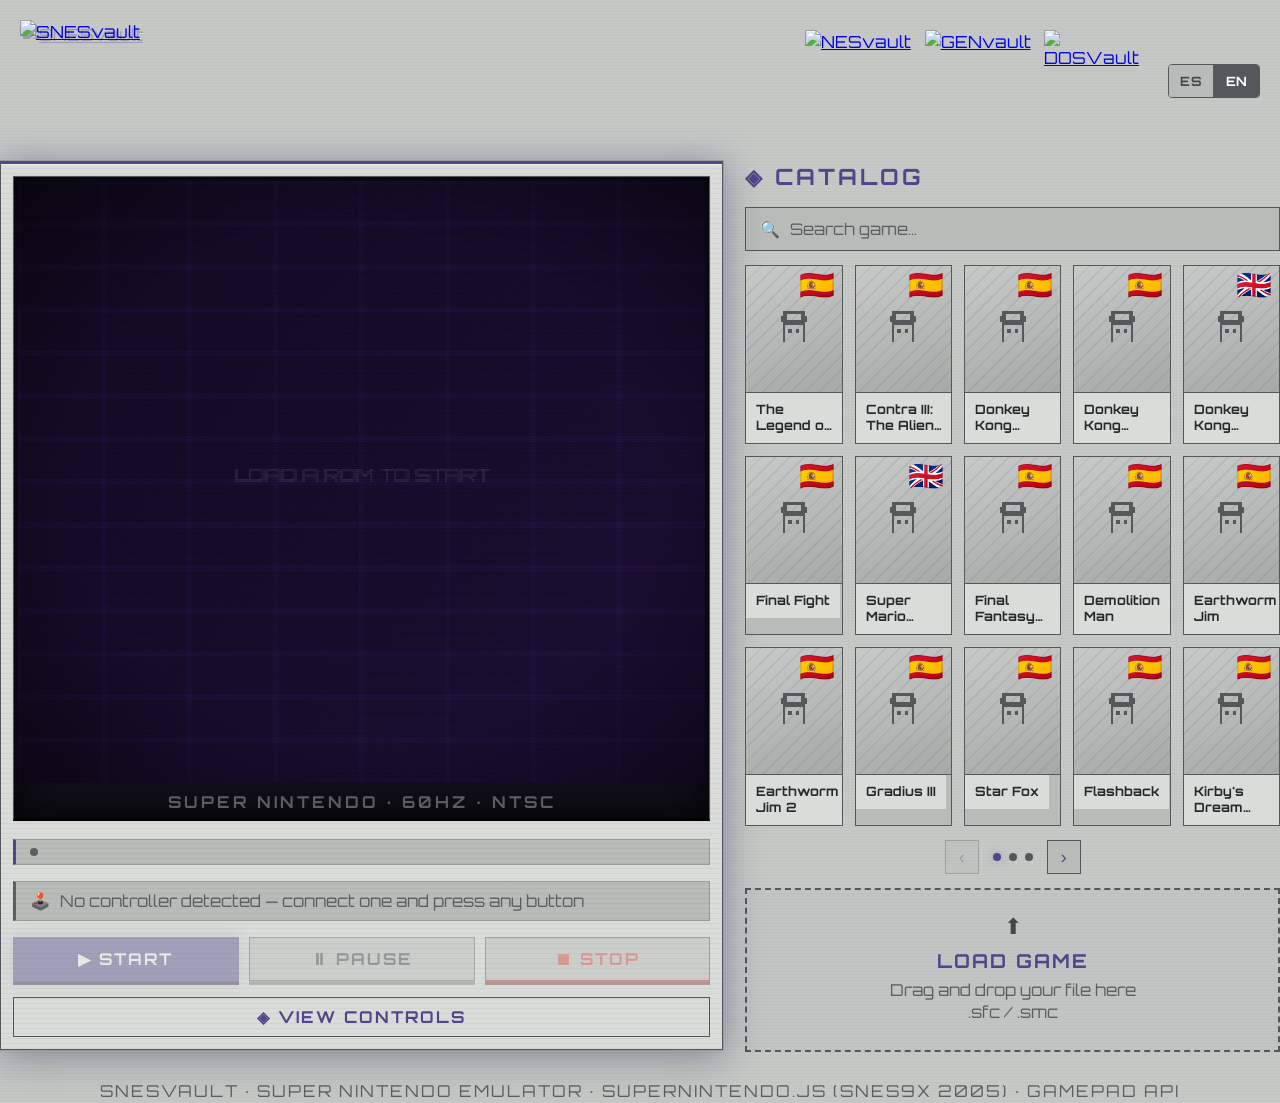
==== index.html @ a61ad05c "Update comment for ROMs column in index.html" ====
<!DOCTYPE html>
<html lang="es">

<head>
  <meta charset="UTF-8">
  <meta name="viewport" content="width=device-width, initial-scale=1.0">
  <title>SNESvault — Super Nintendo</title>
  <link rel="stylesheet" href="css/styles.css">
</head>

<body>

  <header class="site-header">
    <a class="brand-logo" href="#" title="SNESvault" aria-label="SNESvault — inicio" data-i18n-aria-label="aria_home">
      <img src="https://pub-13140bd15eda49b4a3f35bc937ab1c58.r2.dev/images/snes.png" alt="SNESvault" width="520" height="332">
    </a>
    <div class="header-right">
      <nav class="vault-nav" aria-label="Familia de emuladores Vault">
        <a class="vault-nav-icon" href="https://nesvault.netlify.app/" target="_blank" rel="noopener" title="NESvault" aria-label="Ir a NESvault" data-i18n-aria-label="aria_nav_nes">
          <img src="https://pub-13140bd15eda49b4a3f35bc937ab1c58.r2.dev/images/famicom.png" alt="NESvault" width="520" height="299">
        </a>
        <a class="vault-nav-icon" href="https://genvaultapp.netlify.app/" target="_blank" rel="noopener" title="GENvault" aria-label="Ir a GENvault" data-i18n-aria-label="aria_nav_gen">
          <img src="https://pub-13140bd15eda49b4a3f35bc937ab1c58.r2.dev/images/sega.png" alt="GENvault" width="520" height="375">
        </a>
        <a class="vault-nav-icon" href="https://dosvault.netlify.app/" target="_blank" rel="noopener" title="DOSVault" aria-label="Ir a DOSVault" data-i18n-aria-label="aria_nav_dos">
          <img src="https://pub-13140bd15eda49b4a3f35bc937ab1c58.r2.dev/images/pc.png" alt="DOSVault" width="520" height="296">
        </a>
      </nav>
      <div class="lang-toggle" role="group" aria-label="Idioma / Language" data-i18n-aria-label="lang_toggle_aria">
        <button type="button" class="lang-opt" data-lang="es">ES</button>
        <button type="button" class="lang-opt" data-lang="en">EN</button>
      </div>
    </div>
  </header>

  <main class="layout">

    <!-- ══ COLUMNA CONSOLA ══ -->
    <section class="console-col">
      <div class="console-body">

        <div class="screen-bezel">
          <div class="screen-wrap" id="screenWrap">
            <canvas id="splashCanvas" width="256" height="224"></canvas>
            <div id="emuContainer"></div>
            <div id="loaderOverlay">
              <div class="spin"></div>
              <p id="loaderText" data-i18n="loader_default">CARGANDO JUEGO...</p>
            </div>
            <button class="btn-fullscreen" id="btnFullscreen" title="Fullscreen" data-i18n-title="fullscreen_title">⛶</button>
          </div>
          <div class="screen-label">SUPER NINTENDO · 60Hz · NTSC</div>
        </div>

        <div class="status-bar">
          <div class="led" id="led"></div>
          <span id="statusText"></span>
          <span class="fps-counter" id="fpsCounter"></span>
        </div>

        <div id="errorBox">
          <strong>⚠ ERROR</strong>
          <span id="errorMsg"></span>
          <code id="errorHint"></code>
        </div>

        <div class="gamepad-bar">
          <span>🕹️</span>
          <span id="gamepadStatus" data-i18n="gamepad_not_detected">Control no detectado - Conecte un control y presione cualquier boton</span>
        </div>

        <div class="btn-row">
          <button class="btn btn-primary" id="btnPlay" disabled data-i18n="btn_play">▶ COMENZAR</button>
          <button class="btn btn-secondary" id="btnPause" disabled data-i18n="btn_pause">⏸ PAUSAR</button>
          <button class="btn btn-danger" id="btnStop" disabled data-i18n="btn_stop">⏹ DETENER</button>
        </div>

        <button class="btn-controls-toggle" id="btnControls" data-i18n="btn_view_controls">◈ Ver Controles</button>

      </div>
    </section>

    <!-- ══ COLUMNA ROMS — buscador + carousel (máx. 3 filas) + carga ══ -->
    <aside class="roms-col">
      <h2 class="roms-heading" data-i18n="catalog_heading">◈ Catálogo</h2>

      <div class="rom-search">
        <span class="rom-search-icon">🔍</span>
        <input type="text" id="romSearch" placeholder="Buscar juego..." data-i18n-placeholder="search_placeholder">
      </div>

      <div class="rom-carousel">
        <div class="rom-track" id="romTrack">
          <!-- páginas de tarjetas generadas por js/app.js a partir de ROM_LIBRARY -->
        </div>
      </div>

      <div class="rom-pagination">
        <button class="page-arrow" id="pagePrev">‹</button>
        <div class="page-dots" id="pageDots"></div>
        <button class="page-arrow" id="pageNext">›</button>
      </div>

      <div class="file-drop" id="fileDrop">
        <span class="drop-icon">⬆</span>
        <span class="drop-title" data-i18n="drop_title">CARGAR JUEGO</span>
        <span class="drop-sub" data-i18n-html="drop_sub_html">Arrastrá y soltá tu archivo acá<br>.sfc / .smc</span>
        <span class="rom-name" id="romName"></span>
        <input type="file" id="romInput" accept=".sfc,.smc,.rom">
      </div>
    </aside>

  </main>

  <!-- POPUP DE CONTROLES -->
  <div id="controlsOverlay" class="controls-overlay" aria-hidden="true">
    <div class="controls-popup">

      <div class="controls-popup-header">
        <span data-i18n="controls_title">◈ CONTROLES</span>
        <button class="controls-close" id="btnControlsClose">✕</button>
      </div>

      <div class="ctrl-tabs">
        <button class="ctrl-tab active" data-panel="panelKeyboard" data-i18n="tab_keyboard">⌨ TECLADO</button>
        <button class="ctrl-tab" data-panel="panelGamepad" data-i18n="tab_gamepad">🎮 CONTROL</button>
      </div>

      <div class="ctrl-panel active" id="panelKeyboard">
        <div class="gpmap-header">
          <span class="gpmap-device" data-i18n="keyboard_edit_hint">Editá las teclas a tu gusto</span>
          <button class="gpmap-reset-btn" id="btnKeymapReset" data-i18n="reset_defaults">↺ Reset defaults</button>
        </div>
        <div class="gpmap-hint" data-i18n-html="keyboard_hint_html">Presiona <strong>Set</strong> junto a una acción, y luego presiona la tecla que querés
          usar. Se aplica la próxima vez que cargues un ROM.</div>

        <div class="keymap-columns">
          <div class="keymap-col">
            <div class="keymap-col-title">D-Pad</div>
            <div class="gpmap-list" id="keymapDpadList"></div>
          </div>
          <div class="keymap-col">
            <div class="keymap-col-title" data-i18n="col_buttons">Botones</div>
            <div class="keymap-buttons-grid" id="keymapButtonsList"></div>
          </div>
        </div>

        <div class="keymap-col-title keymap-extra-title">START / SELECT</div>
        <div class="gpmap-list keymap-extra" id="keymapExtraList"></div>

        <div class="controls-shortcuts">
          <div class="shortcut-title" data-i18n="shortcuts_title">Atajos internos (SuperNintendo.js)</div>
          <div class="shortcut-inline">
            <span class="shortcut-chip"><span class="shortcut-label" data-i18n="shortcut_save_state">Guardar estado</span><span
                class="shortcut-key">Ctrl/Cmd+1</span></span>
            <span class="shortcut-chip"><span class="shortcut-label" data-i18n="shortcut_load_state">Cargar estado</span><span
                class="shortcut-key">Ctrl/Cmd+2</span></span>
            <span class="shortcut-chip"><span class="shortcut-label" data-i18n="shortcut_mute">Silenciar</span><span
                class="shortcut-key">Ctrl/Cmd+3</span></span>
            <span class="shortcut-chip"><span class="shortcut-label" data-i18n="shortcut_fullscreen">Pantalla completa</span><span
                class="shortcut-key">Ctrl/Cmd+F</span></span>
            <span class="shortcut-chip"><span class="shortcut-label" data-i18n="shortcut_restart">Reiniciar</span><span
                class="shortcut-key">Ctrl/Cmd+R</span></span>
          </div>
        </div>
      </div>

      <div class="ctrl-panel" id="panelGamepad">
        <div class="gpmap-header">
          <span id="gpName" class="gpmap-device" data-i18n="gamepad_no_connected">No gamepad connected</span>
          <button class="gpmap-reset-btn" id="btnGPReset" data-i18n="reset_defaults">↺ Reset defaults</button>
        </div>
        <div class="gpmap-hint" data-i18n-html="gamepad_hint_html">Presiona <strong>Set</strong> junto a una acción, y luego presiona el botón físico de tu
          gamepad. Se aplica la próxima vez que cargues un ROM.</div>
        <div id="gpMapList" class="gpmap-list"></div>
      </div>

    </div>
  </div>

  <footer data-i18n="footer_text">SNESvault · Super Nintendo Emulator · SuperNintendo.js (Snes9x 2005) · Gamepad API</footer>

  <script src="js/i18n.js"></script>
  <script src="js/SuperNintendo.min.js"></script>
  <script src="js/app.js"></script>
</body>

</html>
---- css/styles.css ----
@import url('https://fonts.googleapis.com/css2?family=Orbitron:wght@400;700;900&family=Share+Tech+Mono&display=swap');

/* ════════ PALETA SUPER NINTENDO (consola NA) ════════
   Basada en https://www.color-hex.com/color-palette/47707 :
   body gray #b2b4b2 · D-Pad gray #54585a · button-zone gray #707372 ·
   Y/X lavanda #a7a4e0 · A/B púrpura #514689.
   El gris claro de la carcasa predomina; el púrpura queda para acentos. */
:root {
    --bg: #c6c8c6;
    --panel: #dadcda;
    --panel2: #b9bbb9;
    --panel3: #a7a9a7;
    --border: #9a9c9a;
    --border2: #54585a;
    --purple: #514689;
    --purple2: #6d5fb3;
    --purple-light: #a7a4e0;
    --purple-glow: rgba(81, 70, 137, 0.35);
    --purple-dim: rgba(81, 70, 137, 0.09);
    --red: #b3261e;
    --red2: #d93a2b;
    --red-glow: rgba(179, 38, 30, 0.35);
    --red-bg: #f2d9d6;
    --chrome-dk: #5b5e60;
    --chrome2: #33363a;
    --yellow: #9c7209;
    --green: #237a4a;
    --text: #26282a;
    --text2: #45484a;
    --white: #ffffff;

    /* Escala tipográfica — mínimo 1rem en todo el sitio */
    --fs-xxmin: 0.8rem;
    --fs-min: 1rem;
    --fs-sm: 1.02rem;
    --fs-base: 1.04rem;
    --fs-md: 1.20rem;
    --fs-lg: 1.40rem;
}

* {
    margin: 0;
    padding: 0;
    box-sizing: border-box;
}

html {
    font-size: 16px;
}

body {
    background: var(--bg);
    background-image: repeating-linear-gradient(180deg,
            transparent 0px, transparent 2px,
            rgba(84, 88, 90, 0.035) 2px, rgba(84, 88, 90, 0.035) 3px);
    color: var(--text2);
    font-family: 'Orbitron', sans-serif;
    font-size: var(--fs-base);
    line-height: 1.4;
    letter-spacing: normal;
    min-height: 100vh;
    padding: 0;
}

button,
input,
select {
    font-size: var(--fs-min);
}

/* ══ HEADER — logo-ícono a la izquierda (control de esta consola) +
   navbar de íconos a la derecha (controles de los otros emuladores
   de la familia Vault, cada uno linkea al sitio hermano). Mismo
   concepto y misma estructura que NESvault/GENvault, con el logo
   propio de cada uno a la izquierda. ══ */
.site-header {
    display: flex;
    align-items: center;
    justify-content: space-between;
    flex-wrap: wrap;
    max-width: 1400px;
    gap: 0.85rem;
    margin: 1.25rem auto;
    padding: 0rem 1.25rem;
}

.brand-logo {
    display: block;
    flex: none;
    width: 190px;
    filter: drop-shadow(3px 3px 0 var(--purple-glow));
    transition: transform 0.1s ease;
}



.brand-logo img {
    display: block;
    width: 100%;
    height: auto;
}

.header-right {
    display: flex;
    flex: none;
    align-items: center;
    gap: 0.85rem;
    flex-wrap: wrap;
}

.vault-nav {
    display: flex;
    flex: none;
    align-items: center;
    gap: 0.6rem;
}

/* ══ SELECTOR DE IDIOMA — pill ES/EN, mismo criterio visual (borde +
   transform diagonal) que .vault-nav-icon ══ */
.lang-toggle {
    display: flex;
    flex: none;
    border: 1px solid var(--border2);
    border-radius: 4px;
    overflow: hidden;
}

.lang-opt {
    font-family: 'Orbitron', sans-serif;
    font-size: var(--fs-xxmin);
    font-weight: 700;
    letter-spacing: 0.05em;
    padding: 0.5rem 0.7rem;
    background: var(--panel2);
    color: var(--text2);
    border: none;
    cursor: pointer;
    transition: background 0.08s ease, color 0.08s ease;
}

.lang-opt+.lang-opt {
    border-left: 1px solid var(--border2);
}

.lang-opt:hover:not(.active) {
    background: var(--panel3, var(--panel));
}

.lang-opt.active {
    background: var(--border2);
    color: var(--white);
}

.vault-nav-icon {
    display: flex;
    align-items: center;
    justify-content: center;
    width: 110px;
    height: 110px;
    padding: 4px 0px;
    transition: transform 0.08s ease, box-shadow 0.08s ease;
}

.vault-nav-icon img {
    width: 100%;
    height: 100%;
    object-fit: contain;
}

.vault-nav-icon:hover {
    transform: translate(-2px, -2px);
}

.vault-nav-icon:active {
    transform: translate(1px, 1px);
}

@media (max-width: 560px) {
    .site-header {
        justify-content: center;
    }

    .brand-logo {
        width: 138px;
    }

    .vault-nav-icon {
        width: 72px;
        height: 48px;
        padding: 4px 6px;
    }

    .header-right {
        justify-content: center;
    }

    .lang-opt {
        padding: 0.4rem 0.55rem;
    }
}

/* ══════════════════════════════════════════
   LAYOUT — 2 columnas (consola | galería de ROMs)
   ══════════════════════════════════════════ */
.layout {
    max-width: 1400px;
    margin: 0 auto;
    display: grid;
    grid-template-columns: minmax(0, 1.15fr) minmax(320px, 0.85fr);
    gap: 22px;
    align-items: start;
}

@media (max-width: 980px) {
    .layout {
        grid-template-columns: 1fr;
    }
}

/* ══ CUERPO — carcasa gris claro tipo consola ══ */
.console-body {
    background: var(--panel);
    border: 1px solid var(--border2);
    border-top: 3px solid var(--purple);
    width: 100%;
    padding: 12px;
    position: relative;
    box-shadow:
        0 0 0 1px var(--border),
        inset 0 1px 0 rgba(255, 255, 255, 0.55),
        0 14px 40px rgba(0, 0, 0, 0.16),
        0 0 30px var(--purple-glow);
}

.console-body::after {
    content: '';
    position: absolute;
    inset: 0;
    pointer-events: none;
    background: repeating-linear-gradient(180deg,
            transparent 0px, transparent 4px,
            rgba(0, 0, 0, 0.035) 4px, rgba(0, 0, 0, 0.035) 5px);
}

/* ══ PANTALLA — se mantiene oscura, como el vidrio de un TV ══ */
.screen-bezel {
    background: #100e18;
    border: 1px solid var(--border2);
    border-bottom: 3px solid #000;
    padding: 4px;
    margin-bottom: 18px;
    box-shadow: inset 0 0 40px rgba(0, 0, 0, 0.9), 0 0 1px var(--purple-glow);
}

.screen-wrap {
    position: relative;
    width: 100%;
    aspect-ratio: 256/224;
    background: #000;
    overflow: hidden;
}

canvas#splashCanvas {
    position: absolute;
    inset: 0;
    width: 100%;
    height: 100%;
    display: block;
    image-rendering: pixelated;
    image-rendering: crisp-edges;
}

#emuContainer {
    position: absolute;
    inset: 0;
    width: 100%;
    height: 100%;
    display: none;
    background: #000;
}

#emuContainer canvas {
    display: block !important;
    width: 100% !important;
    height: 100% !important;
    image-rendering: pixelated;
    image-rendering: crisp-edges;
}

.screen-wrap::after {
    content: '';
    position: absolute;
    inset: 0;
    background: repeating-linear-gradient(180deg,
            rgba(0, 0, 0, 0) 0px, rgba(0, 0, 0, 0) 1px,
            rgba(0, 0, 0, 0.18) 1px, rgba(0, 0, 0, 0.18) 2px);
    pointer-events: none;
    z-index: 10;
}

.screen-wrap::before {
    content: '';
    position: absolute;
    inset: 0;
    background: radial-gradient(ellipse at center, transparent 60%, rgba(0, 0, 0, 0.5) 100%);
    pointer-events: none;
    z-index: 11;
}

.screen-label {
    font-size: var(--fs-sm);
    font-weight: 700;
    color: var(--chrome-dk);
    text-align: center;
    margin-top: 8px;
    letter-spacing: 3px;
    text-transform: uppercase;
}

/* ══ LOADER ══ */
#loaderOverlay {
    position: absolute;
    inset: 0;
    background: rgba(0, 0, 0, 0.88);
    display: none;
    flex-direction: column;
    align-items: center;
    justify-content: center;
    z-index: 20;
}

#loaderOverlay .spin {
    width: 34px;
    height: 34px;
    border: 3px solid var(--border2);
    border-top-color: var(--purple-light);
    border-radius: 50%;
    animation: spin .75s linear infinite;
    margin-bottom: 12px;
}

#loaderOverlay p {
    font-size: var(--fs-sm);
    font-weight: 700;
    color: var(--purple-light);
    letter-spacing: 2px;
}

@keyframes spin {
    to {
        transform: rotate(360deg);
    }
}

/* ══ STATUS BAR ══ */
.status-bar {
    display: flex;
    align-items: center;
    gap: 10px;
    background: var(--panel2);
    border: 1px solid var(--border);
    border-left: 3px solid var(--purple);
    padding: 8px 14px;
    margin-bottom: 16px;
    font-size: var(--fs-sm);
}

.led {
    width: 8px;
    height: 8px;
    border-radius: 50%;
    background: var(--chrome-dk);
    flex-shrink: 0;
    transition: all .3s;
}

.led.on {
    background: var(--green);
    box-shadow: 0 0 8px var(--green), 0 0 16px rgba(35, 122, 74, 0.4);
}

.led.err {
    background: var(--red);
    box-shadow: 0 0 8px var(--red), 0 0 16px rgba(179, 38, 30, 0.4);
}

#statusText {
    flex: 1;
    color: var(--text2);
}

.fps-counter {
    color: var(--yellow);
    font-size: var(--fs-sm);
    margin-left: auto;
    font-weight: 700;
}

/* ══ ERROR BOX ══ */
#errorBox {
    display: none;
    background: var(--red-bg);
    border: 1px solid var(--red);
    border-left: 3px solid var(--red);
    padding: 14px;
    margin-bottom: 16px;
    font-size: var(--fs-sm);
    color: #7a231c;
}

#errorBox strong {
    font-size: var(--fs-sm);
    font-weight: 700;
    display: block;
    margin-bottom: 8px;
    color: var(--red2);
    letter-spacing: 2px;
}

#errorBox code {
    background: #e7c3bf;
    padding: 4px 8px;
    display: block;
    margin-top: 8px;
    font-size: var(--fs-sm);
    color: #5c1712;
    border-left: 2px solid var(--purple);
}

/* ══ GAMEPAD BAR ══ */
.gamepad-bar {
    background: var(--panel2);
    border: 1px solid var(--border);
    border-left: 3px solid var(--chrome-dk);
    padding: 8px 14px;
    font-size: var(--fs-sm);
    display: flex;
    align-items: center;
    gap: 10px;
    margin-bottom: 16px;
}

#gamepadStatus {
    flex: 1;
    color: var(--chrome-dk);
}

#gamepadStatus.connected {
    color: var(--green);
}

/* ══ BOTONES PLAY/PAUSE/STOP ══ */
.btn-row {
    display: grid;
    grid-template-columns: repeat(3, 1fr);
    gap: 10px;
    margin-bottom: 12px;
}

@media(max-width:480px) {
    .btn-row {
        grid-template-columns: 1fr 1fr;
    }

    .btn-row .btn-danger {
        grid-column: span 2;
    }
}

.btn {
    font-family: 'Orbitron', sans-serif;
    font-size: var(--fs-sm);
    font-weight: 700;
    padding: 11px 14px;
    border: none;
    cursor: pointer;
    letter-spacing: 2px;
    text-transform: uppercase;
    transition: all .12s;
    width: 100%;
    display: flex;
    align-items: center;
    justify-content: center;
    gap: 6px;
}

.btn-primary {
    background: var(--purple);
    color: #fff;
    box-shadow: 0 4px 0 #322a56, 0 0 18px var(--purple-glow);
}

.btn-primary:hover:not(:disabled) {
    background: var(--purple2);
    transform: translateY(-1px);
    box-shadow: 0 5px 0 #322a56, 0 0 26px var(--purple-glow);
}

.btn-primary:active:not(:disabled) {
    transform: translateY(3px);
    box-shadow: 0 1px 0 #322a56;
}

.btn-secondary {
    background: var(--panel2);
    color: var(--chrome2);
    border: 1px solid var(--chrome-dk);
    box-shadow: 0 4px 0 #7d7f7d;
}

.btn-secondary:hover:not(:disabled) {
    background: var(--panel3);
    color: var(--text);
    transform: translateY(-1px);
}

.btn-secondary:active:not(:disabled) {
    transform: translateY(3px);
}

.btn-danger {
    background: var(--panel2);
    color: var(--red2);
    border: 1px solid var(--red);
    box-shadow: 0 4px 0 #7a3934;
}

.btn-danger:hover:not(:disabled) {
    background: #e7cac6;
    transform: translateY(-1px);
    box-shadow: 0 5px 0 #7a3934, 0 0 16px var(--red-glow);
}

.btn-danger:active:not(:disabled) {
    transform: translateY(3px);
}

.btn:disabled {
    opacity: .4;
    cursor: not-allowed;
    transform: none !important;
}

/* ══ BOTÓN "Ver Controles" ══ */
.btn-controls-toggle {
    font-family: 'Orbitron', sans-serif;
    font-size: var(--fs-sm);
    font-weight: 700;
    padding: 9px 18px;
    background: transparent;
    color: var(--purple);
    border: 1px solid var(--border2);
    cursor: pointer;
    letter-spacing: 2px;
    text-transform: uppercase;
    transition: all .15s;
    width: 100%;
    margin-top: 4px;
}

.btn-controls-toggle:hover {
    border-color: var(--purple);
    color: var(--text);
    background: var(--purple-dim);
}

/* ══ POPUP DE CONTROLES ══ */
.controls-overlay {
    position: fixed;
    inset: 0;
    background: rgba(20, 18, 28, 0.55);
    display: none;
    align-items: center;
    justify-content: center;
    z-index: 100;
    backdrop-filter: blur(3px);
}

.controls-overlay.open {
    display: flex;
}

.controls-popup {
    background: var(--panel);
    border: 0px solid var(--border2);
    border-top: 3px solid var(--purple);
    width: min(680px, 92vw);
    max-height: 86vh;
    overflow-y: auto;
    padding: 24px;
    box-shadow: 0 20px 55px rgba(0, 0, 0, 0.3), 0 0 30px var(--purple-glow);
    animation: popIn .15s ease;
}

@keyframes popIn {
    from {
        transform: scale(.95);
        opacity: 0;
    }

    to {
        transform: scale(1);
        opacity: 1;
    }
}

.controls-popup-header {
    display: flex;
    justify-content: space-between;
    align-items: center;
    margin-bottom: 20px;
    font-size: var(--fs-md);
    font-weight: 700;
    color: var(--purple);
    letter-spacing: 2px;
    border-bottom: 1px solid var(--border2);
    padding-bottom: 12px;
}

.controls-close {
    background: none;
    border: none;
    color: var(--chrome-dk);
    font-size: 1.2rem;
    cursor: pointer;
    padding: 2px 6px;
    transition: color .15s;
    font-family: 'Orbitron', sans-serif;
}

.controls-close:hover {
    color: var(--red2);
}

/* ══ EDITOR DE TECLADO — 2 columnas (D-Pad | Botones) ══ */
.keymap-columns {
    display: grid;
    grid-template-columns: 1fr 1fr;
    gap: 0 20px;
}

.keymap-col-title {
    font-size: var(--fs-sm);
    font-weight: 700;
    color: var(--purple);
    letter-spacing: 2px;
    text-transform: uppercase;
    margin-bottom: 8px;
}

.keymap-extra-title {
    margin-top: 14px;
}

.gpmap-list.keymap-extra {
    display: grid;
    grid-template-columns: 1fr 1fr;
    gap: 4px 20px;
    max-height: none;
    margin-bottom: 20px;
}

@media (max-width: 600px) {

    .keymap-columns,
    .gpmap-list.keymap-extra {
        grid-template-columns: 1fr;
    }
}

/* Botones (A B X Y L R) — grilla de 3×2 en vez de lista vertical */
.keymap-buttons-grid {
    display: grid;
    grid-template-columns: repeat(3, 1fr);
    gap: 8px;
}

.keymap-btn-card {
    display: flex;
    flex-direction: column;
    align-items: center;
    gap: 6px;
    padding: 10px 4px;
    background: var(--panel2);
    border: 1px solid var(--border2);
    transition: border-color .15s, background .15s;
}

.keymap-btn-card.gpmap-listening {
    border-color: var(--purple);
    background: var(--purple-dim);
}

.keymap-btn-label {
    font-size: var(--fs-sm);
    font-weight: 700;
    color: var(--text2);
    letter-spacing: 1px;
}

.keymap-btn-card .gpmap-btn {
    min-width: 0;
    width: 100%;
}

.keymap-btn-card .gpmap-set {
    width: 100%;
    padding: 4px 6px;
    text-align: center;
}

.controls-shortcuts {
    border-top: 1px solid var(--border2);
    padding-top: 16px;
}

.shortcut-title {
    font-size: var(--fs-sm);
    font-weight: 500;
    color: var(--chrome-dk);
    letter-spacing: 2px;
    margin-bottom: 10px;
    text-transform: uppercase;
}

/* Shortcuts internos — en línea, se acomodan solos en 1-2 renglones */
.shortcut-inline {
    display: flex;
    flex-wrap: wrap;
    gap: 8px 18px;
}

.shortcut-chip {
    display: inline-flex;
    align-items: center;
    gap: 6px;
    font-size: var(--fs-sm);
    line-height: 130%;
    white-space: nowrap;
}

.shortcut-chip .shortcut-label {
    color: var(--text2);
}

.shortcut-chip .shortcut-key {
    color: var(--green);
}

footer {
    margin-top: 28px;
    font-size: var(--fs-sm);
    color: var(--chrome-dk);
    text-align: center;
    letter-spacing: 2px;
    text-transform: uppercase;
    max-width: 1400px;
    margin-left: auto;
    margin-right: auto;
}

/* ══ BOTÓN FULLSCREEN (sobre la pantalla) ══ */
.btn-fullscreen {
    position: absolute;
    bottom: 8px;
    right: 8px;
    z-index: 15;
    background: rgba(0, 0, 0, 0.55);
    border: 1px solid var(--border2);
    color: #e4e4e6;
    font-size: 16px;
    width: 30px;
    height: 30px;
    display: flex;
    align-items: center;
    justify-content: center;
    cursor: pointer;
    opacity: 0;
    transition: opacity .2s, border-color .2s;
    padding: 0;
    line-height: 1;
}

.screen-wrap:hover .btn-fullscreen {
    opacity: 1;
}

.btn-fullscreen:hover {
    border-color: var(--purple-light);
    color: var(--white);
    background: rgba(81, 70, 137, 0.45);
}

.screen-wrap:-webkit-full-screen {
    width: 100vw;
    height: 100vh;
    aspect-ratio: unset;
}

.screen-wrap:-moz-full-screen {
    width: 100vw;
    height: 100vh;
    aspect-ratio: unset;
}

.screen-wrap:fullscreen {
    width: 100vw;
    height: 100vh;
    aspect-ratio: unset;
    background: #000;
}

.screen-wrap:fullscreen canvas#splashCanvas,
.screen-wrap:fullscreen #emuContainer,
.screen-wrap:fullscreen #emuContainer canvas {
    width: 100% !important;
    height: 100% !important;
    object-fit: contain;
}

.screen-wrap:fullscreen .btn-fullscreen {
    opacity: 1;
    bottom: 16px;
    right: 16px;
}

/* ══ TABS DEL POPUP ══ */
.ctrl-tabs {
    display: flex;
    gap: 4px;
    margin-bottom: 18px;
}

.ctrl-tab {
    font-family: 'Orbitron', sans-serif;
    font-size: var(--fs-sm);
    font-weight: 700;
    padding: 8px 16px;
    background: transparent;
    color: var(--chrome-dk);
    border: 1px solid var(--border2);
    cursor: pointer;
    letter-spacing: 1px;
    transition: all .15s;
    text-transform: uppercase;
}

.ctrl-tab:hover {
    color: var(--text);
    border-color: var(--purple);
}

.ctrl-tab.active {
    background: var(--purple);
    color: #fff;
    border-color: var(--purple);
}

.ctrl-panel {
    display: none;
}

.ctrl-panel.active {
    display: block;
}

/* ══ GAMEPAD MAPPER ══ */
.gpmap-header {
    display: flex;
    justify-content: space-between;
    align-items: center;
    margin-bottom: 10px;
    gap: 12px;
}

.gpmap-device {
    font-size: var(--fs-sm);
    color: var(--purple);
    flex: 1;
    white-space: nowrap;
    overflow: hidden;
    text-overflow: ellipsis;
}

.gpmap-reset-btn {
    font-family: 'Orbitron', sans-serif;
    font-size: var(--fs-sm);
    font-weight: 700;
    padding: 6px 10px;
    background: transparent;
    color: var(--chrome-dk);
    border: 1px solid var(--border2);
    cursor: pointer;
    letter-spacing: 1px;
    white-space: nowrap;
    transition: all .15s;
}

.gpmap-reset-btn:hover {
    color: var(--red2);
    border-color: var(--red);
}

.gpmap-hint {
    font-size: var(--fs-sm);
    color: var(--chrome-dk);
    margin-bottom: 14px;
    line-height: 1.5;
}

.gpmap-hint strong {
    color: var(--purple);
}

.gpmap-list {
    display: flex;
    flex-direction: column;
    gap: 4px;
    max-height: 300px;
    overflow-y: auto;
    padding-right: 4px;
}

.gpmap-list::-webkit-scrollbar {
    width: 4px;
}

.gpmap-list::-webkit-scrollbar-track {
    background: var(--panel2);
}

.gpmap-list::-webkit-scrollbar-thumb {
    background: var(--border2);
}

.gpmap-row {
    display: grid;
    grid-template-columns: 1fr auto auto;
    align-items: center;
    gap: 10px;
    padding: 6px 8px;
    border-bottom: 1px solid rgba(84, 88, 90, 0.35);
    transition: background .15s;
}

.gpmap-row.gpmap-listening {
    background: var(--purple-dim);
    border-color: var(--purple);
}

.gpmap-action {
    font-size: var(--fs-sm);
    color: var(--text2);
}

.gpmap-btn {
    font-size: var(--fs-sm);
    color: var(--green);
    min-width: 80px;
    text-align: center;
    padding: 3px 8px;
    background: var(--panel2);
    border: 1px solid var(--border2);
}

.gpmap-listening .gpmap-btn {
    color: var(--yellow);
    border-color: var(--yellow);
    animation: blink .6s step-end infinite;
}

@keyframes blink {
    50% {
        opacity: 0;
    }
}

.gpmap-set {
    font-family: 'Orbitron', sans-serif;
    font-size: var(--fs-sm);
    font-weight: 700;
    padding: 4px 10px;
    background: transparent;
    color: var(--purple);
    border: 1px solid var(--border2);
    cursor: pointer;
    letter-spacing: 1px;
    transition: all .12s;
    white-space: nowrap;
}

.gpmap-set:hover {
    background: var(--purple);
    color: #fff;
    border-color: var(--purple);
}

.gpmap-listening .gpmap-set {
    color: var(--red2);
    border-color: var(--red);
}

/* ══════════════════════════════════════════
   COLUMNA DE ROMS — buscador + carousel + carga
   ══════════════════════════════════════════ */
.roms-col {
    display: flex;
    flex-direction: column;
    gap: 14px;
}

.roms-heading {
    font-size: var(--fs-lg);
    font-weight: 700;
    color: var(--purple);
    letter-spacing: 3px;
    text-transform: uppercase;
}

.rom-search {
    display: flex;
    align-items: center;
    gap: 10px;
    background: var(--panel2);
    border: 1px solid var(--border2);
    padding: 10px 14px;
}

.rom-search-icon {
    font-size: 1rem;
    color: var(--chrome-dk);
}

.rom-search input {
    flex: 1;
    background: none;
    border: none;
    outline: none;
    color: var(--text);
    font-family: 'Orbitron', sans-serif;
    font-size: var(--fs-min);
}

.rom-search input::placeholder {
    color: var(--chrome-dk);
}

/* Carousel — nunca más de 3 filas visibles; se pagina con las flechas */
.rom-carousel {
    overflow: hidden;
}

.rom-track {
    display: flex;
    transition: transform .35s ease;
}

.rom-page {
    min-width: 100%;
    display: grid;
    grid-template-columns: repeat(5, 1fr);
    grid-auto-rows: 1fr;
    gap: 12px;
}

@media (max-width: 1180px) {
    .rom-page {
        grid-template-columns: repeat(3, 1fr);
    }
}

@media (max-width: 620px) {
    .rom-page {
        grid-template-columns: repeat(2, 1fr);
    }
}

.rom-card {
    background: var(--panel2);
    border: 1px solid var(--border2);
    cursor: pointer;
    text-align: left;
    display: flex;
    flex-direction: column;
    transition: all .15s;
    font-family: 'Orbitron', sans-serif;
    color: var(--text2);
    overflow: hidden;
}

.rom-card:hover,
.rom-card:focus-visible {
    border-color: var(--purple);
    box-shadow: 0 0 18px rgba(81, 70, 137, 0.2);
    transform: translateY(-2px);
    outline: none;
}

.rom-cover {
    aspect-ratio: 3/4;
    width: 100%;
    background:
        repeating-linear-gradient(135deg, rgba(81, 70, 137, 0.10) 0 2px, transparent 2px 10px),
        linear-gradient(160deg, #c8cac8 0%, #a7a9a7 100%);
    border-bottom: 1px solid var(--border2);
    display: flex;
    align-items: center;
    justify-content: center;
    position: relative;
}

.rom-cover .cart-icon {
    width: 46%;
    height: 46%;
    color: var(--border2);
}

.rom-cover .cart-icon path {
    fill: currentColor;
}

.rom-cover-img {
    width: 100%;
    height: 100%;
    object-fit: cover;
    display: block;
}

/* Estado vacío / carga / error del catálogo — sin cards fantasma */
.rom-empty-page {
    min-height: 160px;
    display: flex;
    align-items: center;
    justify-content: center;
    border: 1px dashed var(--border2);
    background: rgba(81, 70, 137, 0.03);
    grid-column: 1 / -1;
}

.rom-empty {
    font-size: var(--fs-sm);
    color: var(--chrome-dk);
    text-align: center;
    padding: 20px;
    letter-spacing: .5px;
    max-width: 32ch;
}

.rom-cover .rom-tag {
    position: absolute;
    top: 0px;
    right: 0px;
    font-size: 1.8rem;
    letter-spacing: 1px;
    background: rgb(81 70 137 / 0%);
    color: var(--purple);
    border: 0px solid var(--border2);
    padding: 0px 6px;
}

.rom-info {
    padding: 8px 10px 10px;
    background: var(--panel);
}

.rom-title {
    font-size: var(--fs-xxmin);
    font-weight: 700;
    color: var(--text);
    line-height: 1.25;
    display: -webkit-box;
    -webkit-line-clamp: 2;
    -webkit-box-orient: vertical;
    overflow: hidden;
}

.rom-pagination {
    display: flex;
    align-items: center;
    justify-content: center;
    gap: 14px;
}

.page-arrow {
    background: var(--panel2);
    border: 1px solid var(--border2);
    color: var(--purple);
    width: 34px;
    height: 34px;
    display: flex;
    align-items: center;
    justify-content: center;
    font-size: 1.1rem;
    cursor: pointer;
    transition: all .15s;
}

.page-arrow:hover:not(:disabled) {
    border-color: var(--purple);
    color: var(--text);
}

.page-arrow:disabled {
    opacity: .35;
    cursor: not-allowed;
}

.page-dots {
    display: flex;
    gap: 8px;
}

.page-dots .dot {
    width: 8px;
    height: 8px;
    border-radius: 50%;
    background: var(--border2);
    cursor: pointer;
}

.page-dots .dot.active {
    background: var(--purple);
    box-shadow: 0 0 8px var(--purple-glow);
}

/* Dropzone de carga — mismo estilo, reubicada bajo la galería */
.file-drop {
    border: 2px dashed var(--border2);
    padding: 20px 14px;
    text-align: center;
    cursor: pointer;
    transition: all .2s;
    background: rgba(81, 70, 137, 0.03);
    display: flex;
    flex-direction: column;
    align-items: center;
    justify-content: center;
    min-height: 110px;
}

.file-drop:hover,
.file-drop.drag {
    border-color: var(--purple);
    background: var(--purple-dim);
    box-shadow: 0 0 20px rgba(81, 70, 137, 0.12);
}

.file-drop .drop-icon {
    font-size: 1.4rem;
    margin-bottom: 6px;
}

.file-drop .drop-title {
    font-size: var(--fs-md);
    font-weight: 700;
    color: var(--purple);
    margin-bottom: 4px;
    letter-spacing: 2px;
}

.file-drop .drop-sub {
    font-size: var(--fs-sm);
    color: var(--chrome-dk);
}

.file-drop .rom-name {
    font-size: var(--fs-sm);
    color: var(--green);
    margin-top: 6px;
    word-break: break-all;
}

#romInput {
    display: none;
}
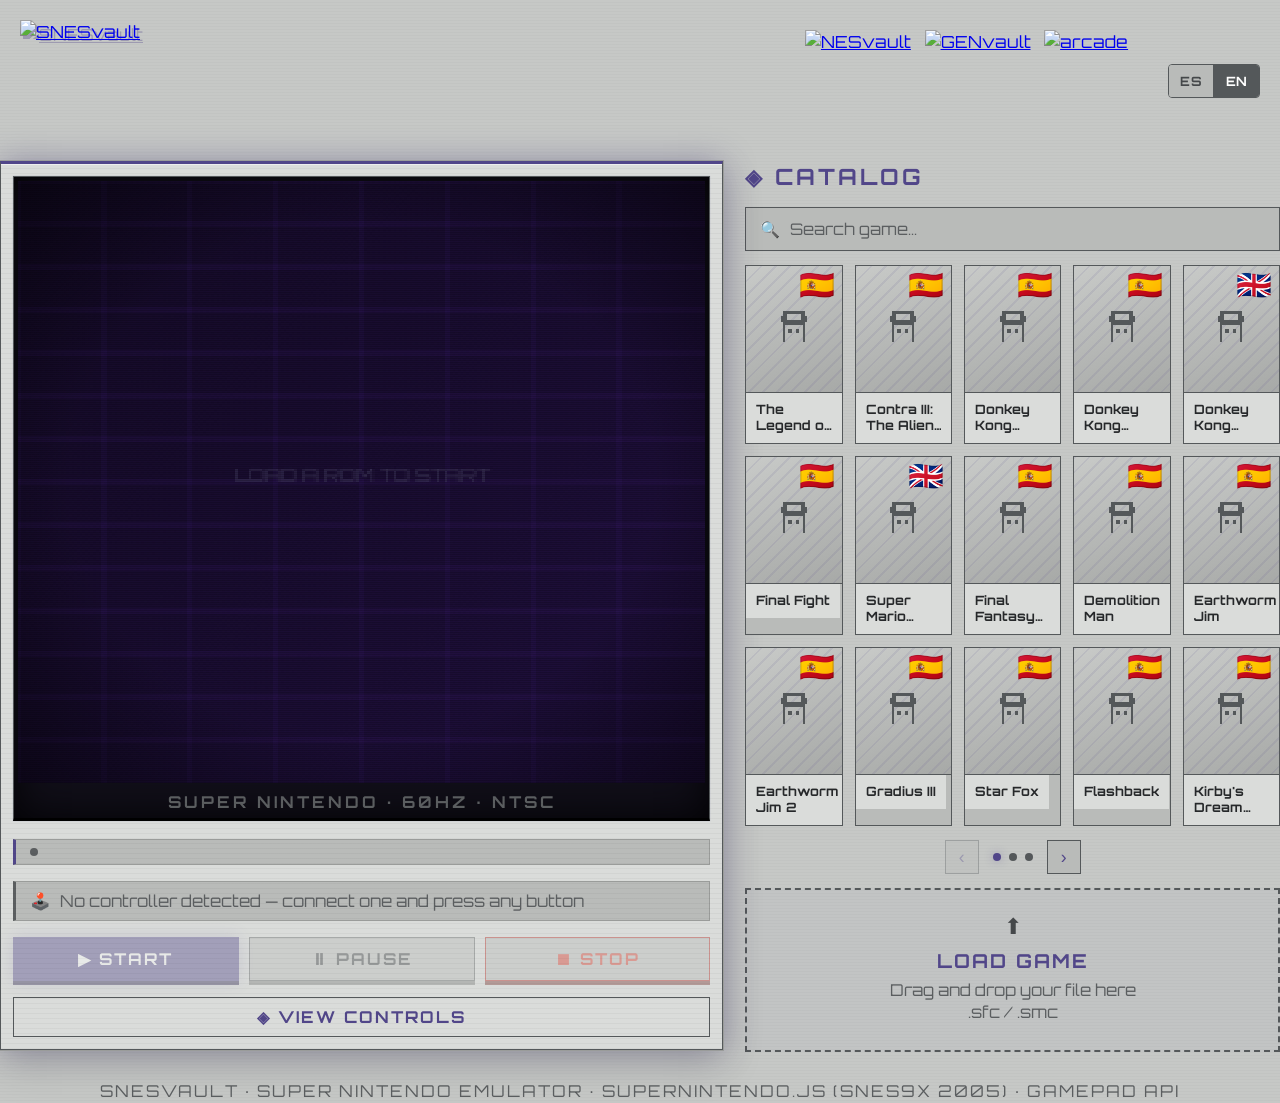
==== commit ccbc8298: "Replace DOSVault link with arcade link" ====
--- a/index.html
+++ b/index.html
@@ -22,8 +22,10 @@
         <a class="vault-nav-icon" href="https://genvaultapp.netlify.app/" target="_blank" rel="noopener" title="GENvault" aria-label="Ir a GENvault" data-i18n-aria-label="aria_nav_gen">
           <img src="https://pub-13140bd15eda49b4a3f35bc937ab1c58.r2.dev/images/sega.png" alt="GENvault" width="520" height="375">
         </a>
-        <a class="vault-nav-icon" href="https://dosvault.netlify.app/" target="_blank" rel="noopener" title="DOSVault" aria-label="Ir a DOSVault" data-i18n-aria-label="aria_nav_dos">
-          <img src="https://pub-13140bd15eda49b4a3f35bc937ab1c58.r2.dev/images/pc.png" alt="DOSVault" width="520" height="296">
+        <a class="vault-nav-icon" href="#" target="_blank" rel="noopener" title="arcade" aria-label="arcade"
+          data-i18n-aria-label="aria_nav_arcade">
+          <img src="https://pub-13140bd15eda49b4a3f35bc937ab1c58.r2.dev/images/arcade.png" alt="arcade" width="520"
+            height="332">
         </a>
       </nav>
       <div class="lang-toggle" role="group" aria-label="Idioma / Language" data-i18n-aria-label="lang_toggle_aria">
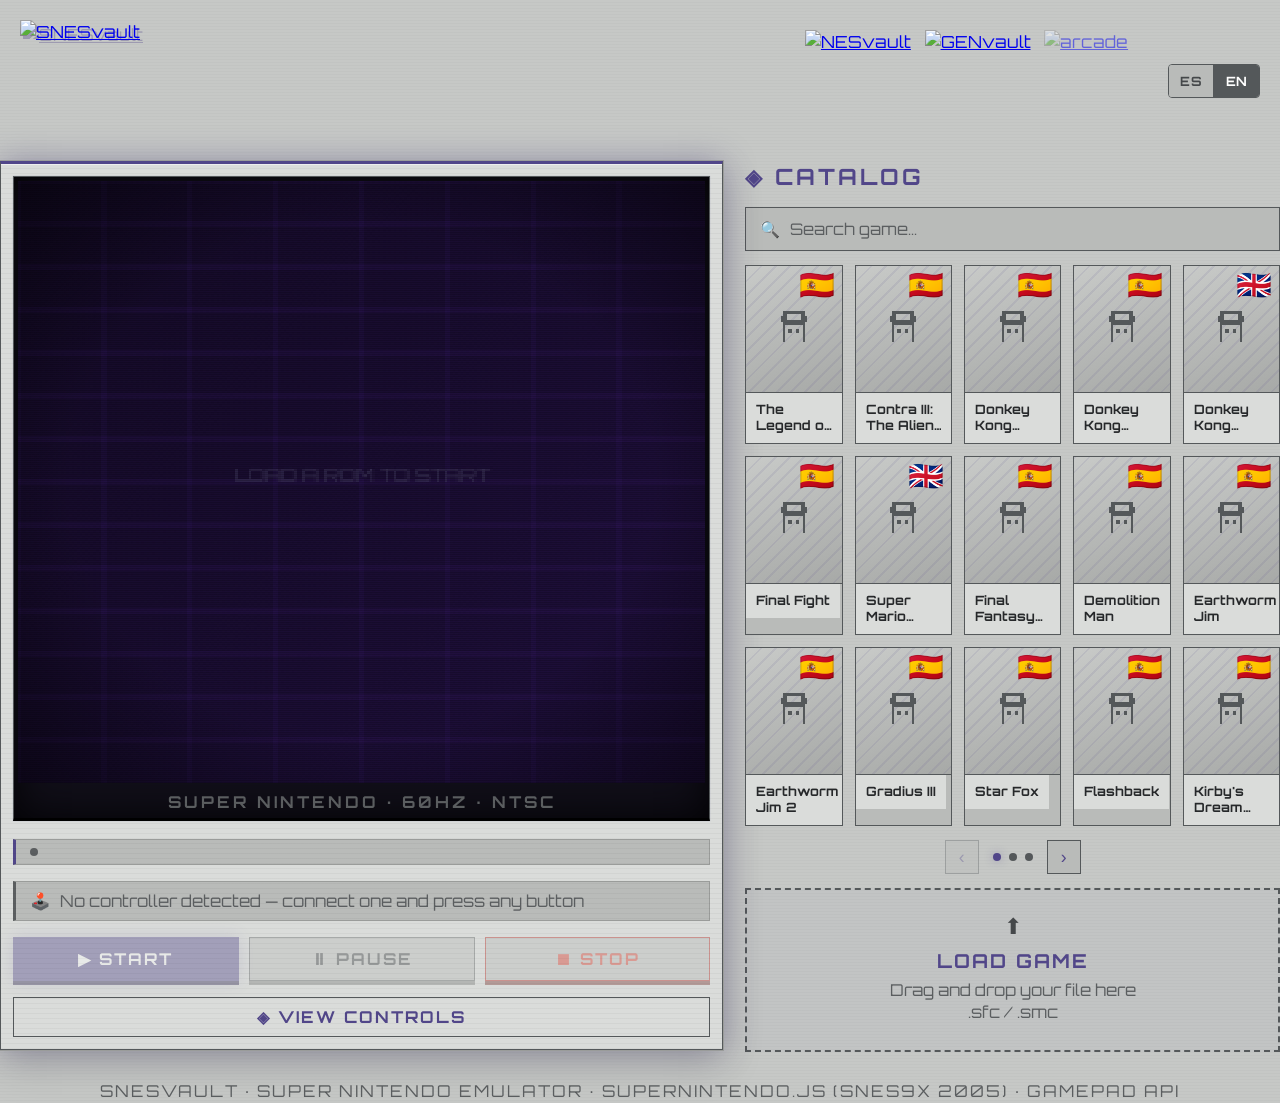
==== commit da312279: "Update footer text for SNESvault" ====
--- a/index.html
+++ b/index.html
@@ -16,13 +16,13 @@
     </a>
     <div class="header-right">
       <nav class="vault-nav" aria-label="Familia de emuladores Vault">
-        <a class="vault-nav-icon" href="https://nesvault.netlify.app/" target="_blank" rel="noopener" title="NESvault" aria-label="Ir a NESvault" data-i18n-aria-label="aria_nav_nes">
+        <a class="vault-nav-icon" href="https://nesvault.netlify.app/" target="_self rel="noopener" title="NESvault" aria-label="Ir a NESvault" data-i18n-aria-label="aria_nav_nes">
           <img src="https://pub-13140bd15eda49b4a3f35bc937ab1c58.r2.dev/images/famicom.png" alt="NESvault" width="520" height="299">
         </a>
-        <a class="vault-nav-icon" href="https://genvaultapp.netlify.app/" target="_blank" rel="noopener" title="GENvault" aria-label="Ir a GENvault" data-i18n-aria-label="aria_nav_gen">
+        <a class="vault-nav-icon" href="https://genvaultapp.netlify.app/" target="_self" rel="noopener" title="GENvault" aria-label="Ir a GENvault" data-i18n-aria-label="aria_nav_gen">
           <img src="https://pub-13140bd15eda49b4a3f35bc937ab1c58.r2.dev/images/sega.png" alt="GENvault" width="520" height="375">
         </a>
-        <a class="vault-nav-icon" href="#" target="_blank" rel="noopener" title="arcade" aria-label="arcade"
+        <a class="vault-nav-icon" href="#" target="_self" rel="noopener" title="arcade" aria-label="arcade"
           data-i18n-aria-label="aria_nav_arcade">
           <img src="https://pub-13140bd15eda49b4a3f35bc937ab1c58.r2.dev/images/arcade.png" alt="arcade" width="520"
             height="332">
@@ -180,7 +180,7 @@
     </div>
   </div>
 
-  <footer data-i18n="footer_text">SNESvault · Super Nintendo Emulator · SuperNintendo.js (Snes9x 2005) · Gamepad API</footer>
+  <footer data-i18n="footer_text">SNESvault · Online Super Nintendo Emulator · SuperNintendo.js (Snes9x 2005) · Gamepad API</footer>
 
   <script src="js/i18n.js"></script>
   <script src="js/SuperNintendo.min.js"></script>
--- a/css/styles.css
+++ b/css/styles.css
@@ -160,6 +160,12 @@
     padding: 4px 0px;
     transition: transform 0.08s ease, box-shadow 0.08s ease;
 }
+.vault-nav-icon:nth-child(3) {
+    filter: opacity(0.5);
+}
+.vault-nav-icon:nth-child(3):hover, .vault-nav-icon:nth-child(3):active {
+    transform: none!important;
+}
 
 .vault-nav-icon img {
     width: 100%;
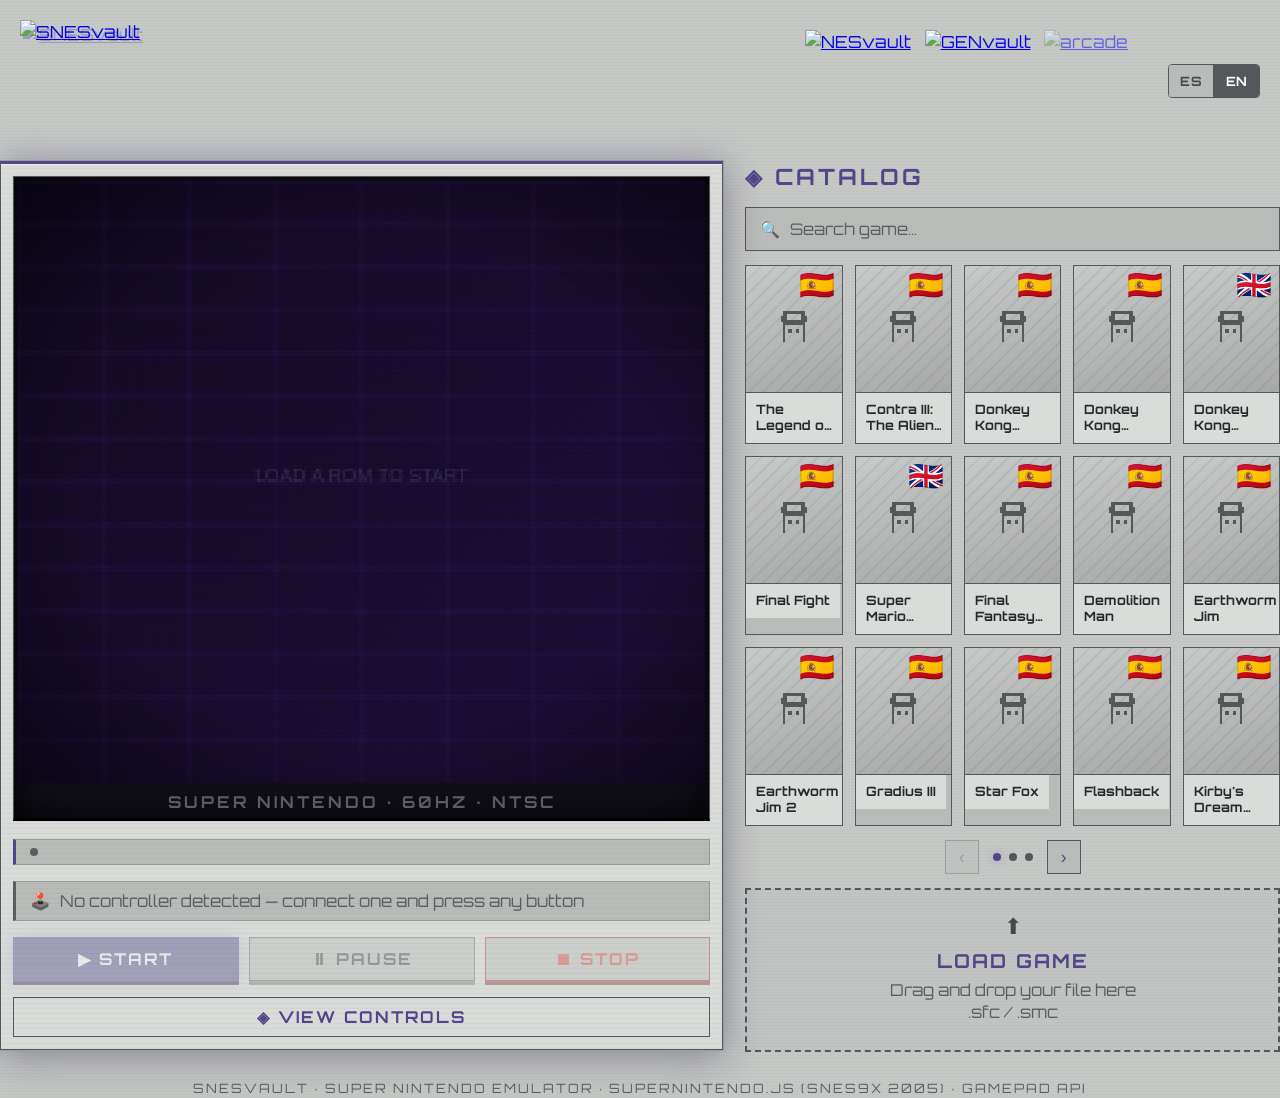
==== commit 1a3cd44e: "Refactor HTML structure and improve formatting" ====
--- a/index.html
+++ b/index.html
@@ -9,18 +9,22 @@
 </head>
 
 <body>
-
   <header class="site-header">
     <a class="brand-logo" href="#" title="SNESvault" aria-label="SNESvault — inicio" data-i18n-aria-label="aria_home">
-      <img src="https://pub-13140bd15eda49b4a3f35bc937ab1c58.r2.dev/images/snes.png" alt="SNESvault" width="520" height="332">
+      <img src="https://pub-13140bd15eda49b4a3f35bc937ab1c58.r2.dev/images/snes.png" alt="SNESvault" width="520"
+        height="332">
     </a>
     <div class="header-right">
       <nav class="vault-nav" aria-label="Familia de emuladores Vault">
-        <a class="vault-nav-icon" href="https://nesvault.netlify.app/" target="_self rel="noopener" title="NESvault" aria-label="Ir a NESvault" data-i18n-aria-label="aria_nav_nes">
-          <img src="https://pub-13140bd15eda49b4a3f35bc937ab1c58.r2.dev/images/famicom.png" alt="NESvault" width="520" height="299">
+        <a class="vault-nav-icon" href="https://nesvault.netlify.app/" target="_self" rel="noopener" title="NESvault"
+          aria-label="Ir a NESvault" data-i18n-aria-label="aria_nav_nes">
+          <img src="https://pub-13140bd15eda49b4a3f35bc937ab1c58.r2.dev/images/famicom.png" alt="NESvault" width="520"
+            height="299">
         </a>
-        <a class="vault-nav-icon" href="https://genvaultapp.netlify.app/" target="_self" rel="noopener" title="GENvault" aria-label="Ir a GENvault" data-i18n-aria-label="aria_nav_gen">
-          <img src="https://pub-13140bd15eda49b4a3f35bc937ab1c58.r2.dev/images/sega.png" alt="GENvault" width="520" height="375">
+        <a class="vault-nav-icon" href="https://genvaultapp.netlify.app/" target="_self" rel="noopener" title="GENvault"
+          aria-label="Ir a GENvault" data-i18n-aria-label="aria_nav_gen">
+          <img src="https://pub-13140bd15eda49b4a3f35bc937ab1c58.r2.dev/images/sega.png" alt="GENvault" width="520"
+            height="375">
         </a>
         <a class="vault-nav-icon" href="#" target="_self" rel="noopener" title="arcade" aria-label="arcade"
           data-i18n-aria-label="aria_nav_arcade">
@@ -34,13 +38,9 @@
       </div>
     </div>
   </header>
-
   <main class="layout">
-
-    <!-- ══ COLUMNA CONSOLA ══ -->
     <section class="console-col">
       <div class="console-body">
-
         <div class="screen-bezel">
           <div class="screen-wrap" id="screenWrap">
             <canvas id="splashCanvas" width="256" height="224"></canvas>
@@ -49,60 +49,48 @@
               <div class="spin"></div>
               <p id="loaderText" data-i18n="loader_default">CARGANDO JUEGO...</p>
             </div>
-            <button class="btn-fullscreen" id="btnFullscreen" title="Fullscreen" data-i18n-title="fullscreen_title">⛶</button>
+            <button class="btn-fullscreen" id="btnFullscreen" title="Fullscreen"
+              data-i18n-title="fullscreen_title">⛶</button>
           </div>
           <div class="screen-label">SUPER NINTENDO · 60Hz · NTSC</div>
         </div>
-
         <div class="status-bar">
           <div class="led" id="led"></div>
           <span id="statusText"></span>
           <span class="fps-counter" id="fpsCounter"></span>
         </div>
-
         <div id="errorBox">
           <strong>⚠ ERROR</strong>
           <span id="errorMsg"></span>
           <code id="errorHint"></code>
         </div>
-
         <div class="gamepad-bar">
           <span>🕹️</span>
-          <span id="gamepadStatus" data-i18n="gamepad_not_detected">Control no detectado - Conecte un control y presione cualquier boton</span>
+          <span id="gamepadStatus" data-i18n="gamepad_not_detected">Control no detectado - Conecte un control y presione
+            cualquier boton</span>
         </div>
-
         <div class="btn-row">
           <button class="btn btn-primary" id="btnPlay" disabled data-i18n="btn_play">▶ COMENZAR</button>
           <button class="btn btn-secondary" id="btnPause" disabled data-i18n="btn_pause">⏸ PAUSAR</button>
           <button class="btn btn-danger" id="btnStop" disabled data-i18n="btn_stop">⏹ DETENER</button>
         </div>
-
         <button class="btn-controls-toggle" id="btnControls" data-i18n="btn_view_controls">◈ Ver Controles</button>
-
       </div>
     </section>
-
-    <!-- ══ COLUMNA ROMS — buscador + carousel (máx. 3 filas) + carga ══ -->
     <aside class="roms-col">
       <h2 class="roms-heading" data-i18n="catalog_heading">◈ Catálogo</h2>
-
       <div class="rom-search">
         <span class="rom-search-icon">🔍</span>
         <input type="text" id="romSearch" placeholder="Buscar juego..." data-i18n-placeholder="search_placeholder">
       </div>
-
       <div class="rom-carousel">
-        <div class="rom-track" id="romTrack">
-          <!-- páginas de tarjetas generadas por js/app.js a partir de ROM_LIBRARY -->
-        </div>
+        <div class="rom-track" id="romTrack"></div>
       </div>
-
       <div class="rom-pagination">
         <button class="page-arrow" id="pagePrev">‹</button>
         <div class="page-dots" id="pageDots"></div>
         <button class="page-arrow" id="pageNext">›</button>
       </div>
-
       <div class="file-drop" id="fileDrop">
         <span class="drop-icon">⬆</span>
         <span class="drop-title" data-i18n="drop_title">CARGAR JUEGO</span>
@@ -111,31 +99,24 @@
         <input type="file" id="romInput" accept=".sfc,.smc,.rom">
       </div>
     </aside>
-
   </main>
-
-  <!-- POPUP DE CONTROLES -->
   <div id="controlsOverlay" class="controls-overlay" aria-hidden="true">
     <div class="controls-popup">
-
       <div class="controls-popup-header">
         <span data-i18n="controls_title">◈ CONTROLES</span>
         <button class="controls-close" id="btnControlsClose">✕</button>
       </div>
-
       <div class="ctrl-tabs">
         <button class="ctrl-tab active" data-panel="panelKeyboard" data-i18n="tab_keyboard">⌨ TECLADO</button>
         <button class="ctrl-tab" data-panel="panelGamepad" data-i18n="tab_gamepad">🎮 CONTROL</button>
       </div>
-
       <div class="ctrl-panel active" id="panelKeyboard">
         <div class="gpmap-header">
           <span class="gpmap-device" data-i18n="keyboard_edit_hint">Editá las teclas a tu gusto</span>
           <button class="gpmap-reset-btn" id="btnKeymapReset" data-i18n="reset_defaults">↺ Reset defaults</button>
         </div>
-        <div class="gpmap-hint" data-i18n-html="keyboard_hint_html">Presiona <strong>Set</strong> junto a una acción, y luego presiona la tecla que querés
-          usar. Se aplica la próxima vez que cargues un ROM.</div>
-
+        <div class="gpmap-hint" data-i18n-html="keyboard_hint_html">Presiona <strong>Set</strong> junto a una acción, y
+          luego presiona la tecla que querés usar. Se aplica la próxima vez que cargues un ROM.</div>
         <div class="keymap-columns">
           <div class="keymap-col">
             <div class="keymap-col-title">D-Pad</div>
@@ -146,44 +127,40 @@
             <div class="keymap-buttons-grid" id="keymapButtonsList"></div>
           </div>
         </div>
-
         <div class="keymap-col-title keymap-extra-title">START / SELECT</div>
         <div class="gpmap-list keymap-extra" id="keymapExtraList"></div>
-
         <div class="controls-shortcuts">
           <div class="shortcut-title" data-i18n="shortcuts_title">Atajos internos (SuperNintendo.js)</div>
           <div class="shortcut-inline">
-            <span class="shortcut-chip"><span class="shortcut-label" data-i18n="shortcut_save_state">Guardar estado</span><span
-                class="shortcut-key">Ctrl/Cmd+1</span></span>
-            <span class="shortcut-chip"><span class="shortcut-label" data-i18n="shortcut_load_state">Cargar estado</span><span
-                class="shortcut-key">Ctrl/Cmd+2</span></span>
+            <span class="shortcut-chip"><span class="shortcut-label" data-i18n="shortcut_save_state">Guardar
+                estado</span><span class="shortcut-key">Ctrl/Cmd+1</span></span>
+            <span class="shortcut-chip"><span class="shortcut-label" data-i18n="shortcut_load_state">Cargar
+                estado</span><span class="shortcut-key">Ctrl/Cmd+2</span></span>
             <span class="shortcut-chip"><span class="shortcut-label" data-i18n="shortcut_mute">Silenciar</span><span
                 class="shortcut-key">Ctrl/Cmd+3</span></span>
-            <span class="shortcut-chip"><span class="shortcut-label" data-i18n="shortcut_fullscreen">Pantalla completa</span><span
-                class="shortcut-key">Ctrl/Cmd+F</span></span>
+            <span class="shortcut-chip"><span class="shortcut-label" data-i18n="shortcut_fullscreen">Pantalla
+                completa</span><span class="shortcut-key">Ctrl/Cmd+F</span></span>
             <span class="shortcut-chip"><span class="shortcut-label" data-i18n="shortcut_restart">Reiniciar</span><span
                 class="shortcut-key">Ctrl/Cmd+R</span></span>
           </div>
         </div>
       </div>
-
       <div class="ctrl-panel" id="panelGamepad">
         <div class="gpmap-header">
           <span id="gpName" class="gpmap-device" data-i18n="gamepad_no_connected">No gamepad connected</span>
           <button class="gpmap-reset-btn" id="btnGPReset" data-i18n="reset_defaults">↺ Reset defaults</button>
         </div>
-        <div class="gpmap-hint" data-i18n-html="gamepad_hint_html">Presiona <strong>Set</strong> junto a una acción, y luego presiona el botón físico de tu
-          gamepad. Se aplica la próxima vez que cargues un ROM.</div>
+        <div class="gpmap-hint" data-i18n-html="gamepad_hint_html">Presiona <strong>Set</strong> junto a una acción, y
+          luego presiona el botón físico de tu gamepad. Se aplica la próxima vez que cargues un ROM.</div>
         <div id="gpMapList" class="gpmap-list"></div>
       </div>
-
     </div>
   </div>
-
-  <footer data-i18n="footer_text">SNESvault · Online Super Nintendo Emulator · SuperNintendo.js (Snes9x 2005) · Gamepad API</footer>
-
+  <footer data-i18n="footer_text">SNESvault · Super Nintendo Emulator · SuperNintendo.js (Snes9x 2005) · Gamepad API
+  </footer>
   <script src="js/i18n.js"></script>
   <script src="js/SuperNintendo.min.js"></script>
+  <script src="js/gamepad-mappings.js"></script>
   <script src="js/app.js"></script>
 </body>
 
--- a/css/styles.css
+++ b/css/styles.css
@@ -755,7 +755,7 @@
 
 footer {
     margin-top: 28px;
-    font-size: var(--fs-sm);
+    font-size: var(--fs-xxmin);
     color: var(--chrome-dk);
     text-align: center;
     letter-spacing: 2px;
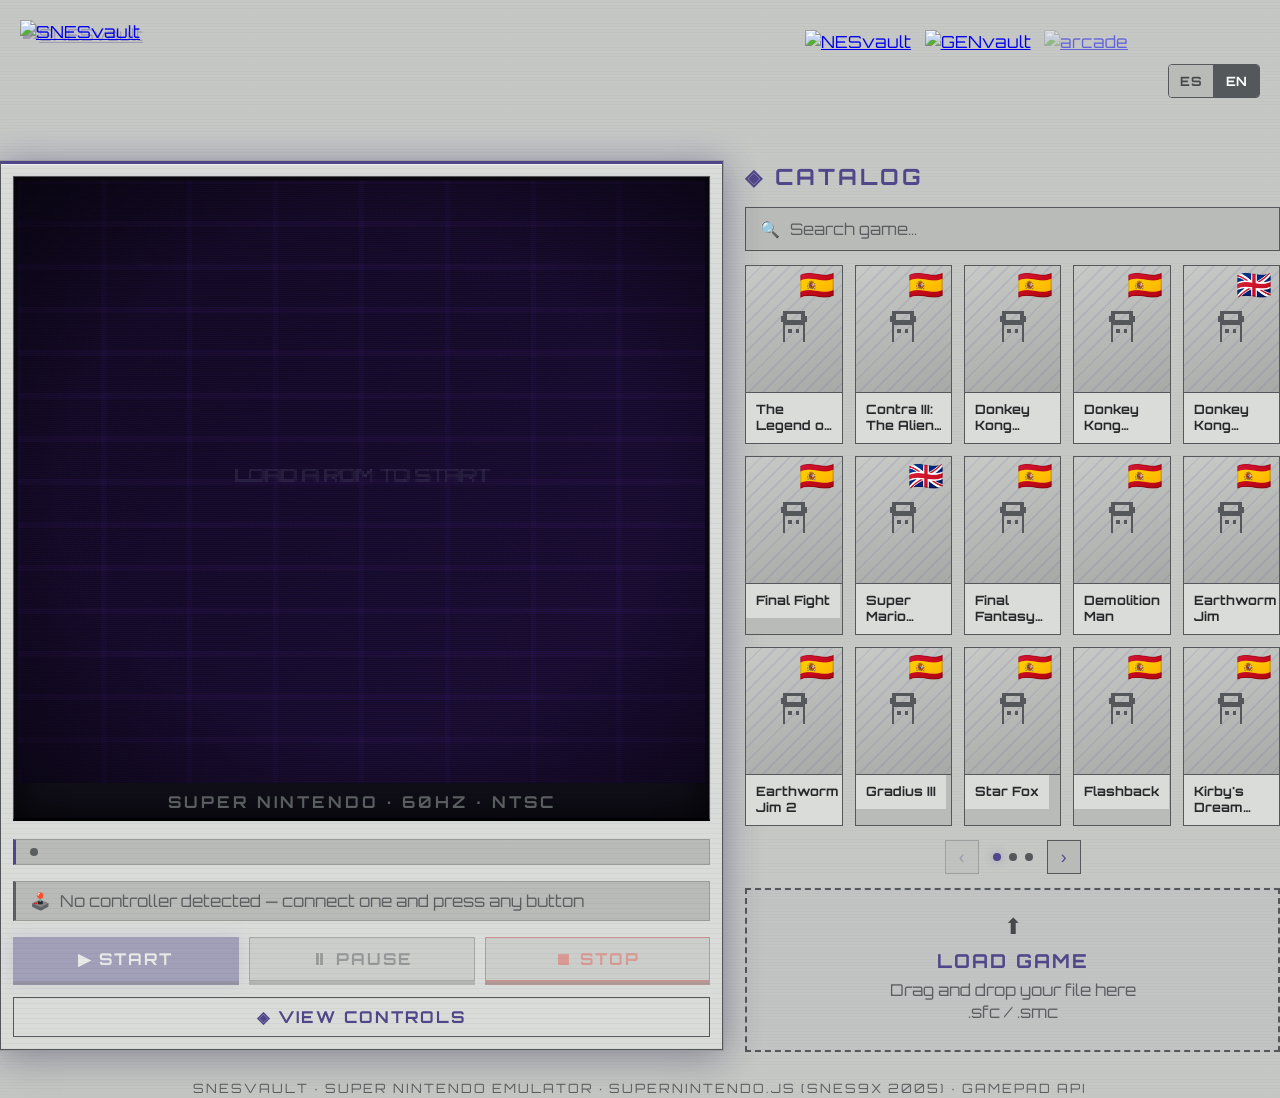
==== commit 78f75b6d: "Include dev-notice styles and script in index.html Added a new stylesheet and script for development" ====
--- a/index.html
+++ b/index.html
@@ -6,9 +6,11 @@
   <meta name="viewport" content="width=device-width, initial-scale=1.0">
   <title>SNESvault — Super Nintendo</title>
   <link rel="stylesheet" href="css/styles.css">
+  <link rel="stylesheet" href="css/dev-notice.css">
 </head>
 
 <body>
+  
   <header class="site-header">
     <a class="brand-logo" href="#" title="SNESvault" aria-label="SNESvault — inicio" data-i18n-aria-label="aria_home">
       <img src="https://pub-13140bd15eda49b4a3f35bc937ab1c58.r2.dev/images/snes.png" alt="SNESvault" width="520"
@@ -162,6 +164,7 @@
   <script src="js/SuperNintendo.min.js"></script>
   <script src="js/gamepad-mappings.js"></script>
   <script src="js/app.js"></script>
+  <script src="js/dev-notice.js"></script>
 </body>
 
 </html>
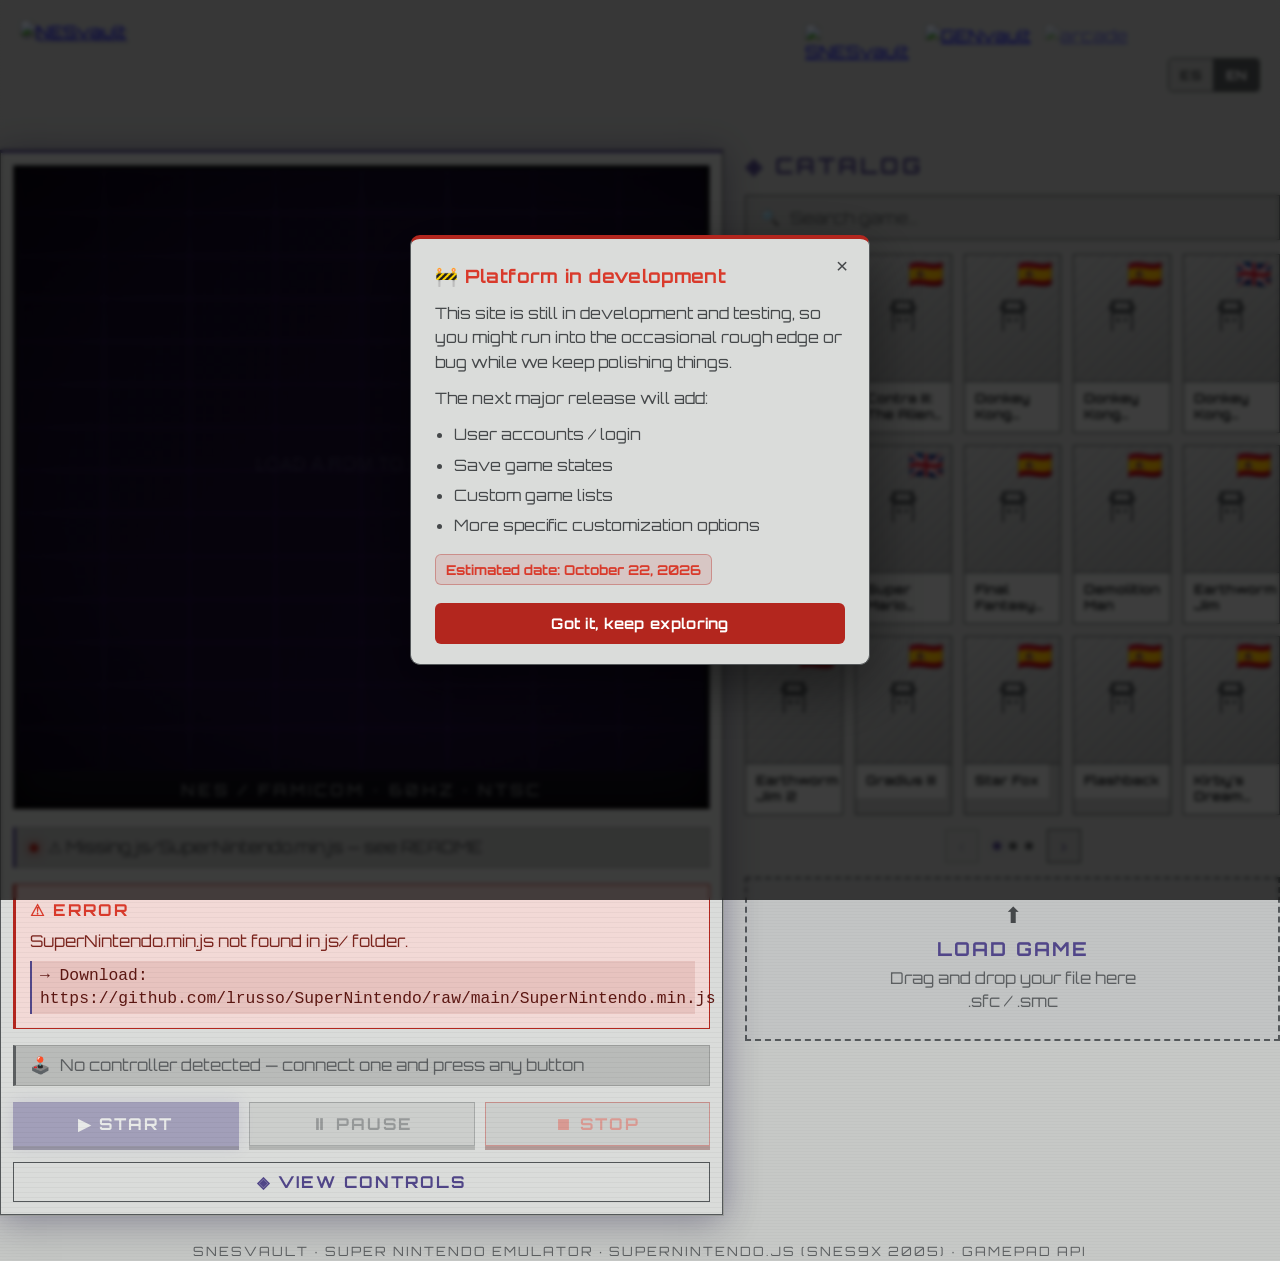
==== commit a108f2e6: "Change SNESvault to NESvault in index.html" ====
--- a/index.html
+++ b/index.html
@@ -4,31 +4,31 @@
 <head>
   <meta charset="UTF-8">
   <meta name="viewport" content="width=device-width, initial-scale=1.0">
-  <title>SNESvault — Super Nintendo</title>
+  <title>NESvault — Nintendo Entertainment System / Famicom</title>
   <link rel="stylesheet" href="css/styles.css">
   <link rel="stylesheet" href="css/dev-notice.css">
 </head>
 
 <body>
-  
+
   <header class="site-header">
-    <a class="brand-logo" href="#" title="SNESvault" aria-label="SNESvault — inicio" data-i18n-aria-label="aria_home">
-      <img src="https://pub-13140bd15eda49b4a3f35bc937ab1c58.r2.dev/images/snes.png" alt="SNESvault" width="520"
-        height="332">
+    <a class="brand-logo" href="#" title="NESvault" aria-label="NESvault — inicio" data-i18n-aria-label="aria_home">
+      <img src="https://pub-13140bd15eda49b4a3f35bc937ab1c58.r2.dev/images/famicom.png" alt="NESvault" width="520"
+        height="299">
     </a>
     <div class="header-right">
       <nav class="vault-nav" aria-label="Familia de emuladores Vault">
-        <a class="vault-nav-icon" href="https://nesvault.netlify.app/" target="_self" rel="noopener" title="NESvault"
-          aria-label="Ir a NESvault" data-i18n-aria-label="aria_nav_nes">
-          <img src="https://pub-13140bd15eda49b4a3f35bc937ab1c58.r2.dev/images/famicom.png" alt="NESvault" width="520"
-            height="299">
+        <a class="vault-nav-icon" href="https://snesvault.netlify.app/" target="_blank" rel="noopener" title="SNESvault"
+          aria-label="Ir a SNESvault" data-i18n-aria-label="aria_nav_snes">
+          <img src="https://pub-13140bd15eda49b4a3f35bc937ab1c58.r2.dev/images/snes.png" alt="SNESvault" width="520"
+            height="332">
         </a>
-        <a class="vault-nav-icon" href="https://genvaultapp.netlify.app/" target="_self" rel="noopener" title="GENvault"
-          aria-label="Ir a GENvault" data-i18n-aria-label="aria_nav_gen">
+        <a class="vault-nav-icon" href="https://genvaultapp.netlify.app/" target="_blank" rel="noopener"
+          title="GENvault" aria-label="Ir a GENvault" data-i18n-aria-label="aria_nav_gen">
           <img src="https://pub-13140bd15eda49b4a3f35bc937ab1c58.r2.dev/images/sega.png" alt="GENvault" width="520"
             height="375">
         </a>
-        <a class="vault-nav-icon" href="#" target="_self" rel="noopener" title="arcade" aria-label="arcade"
+        <a class="vault-nav-icon" href="#" target="_blank" rel="noopener" title="arcade" aria-label="arcade"
           data-i18n-aria-label="aria_nav_arcade">
           <img src="https://pub-13140bd15eda49b4a3f35bc937ab1c58.r2.dev/images/arcade.png" alt="arcade" width="520"
             height="332">
@@ -40,9 +40,13 @@
       </div>
     </div>
   </header>
+
   <main class="layout">
+
+    <!-- ══ COLUMNA CONSOLA ══ -->
     <section class="console-col">
       <div class="console-body">
+
         <div class="screen-bezel">
           <div class="screen-wrap" id="screenWrap">
             <canvas id="splashCanvas" width="256" height="224"></canvas>
@@ -54,71 +58,93 @@
             <button class="btn-fullscreen" id="btnFullscreen" title="Fullscreen"
               data-i18n-title="fullscreen_title">⛶</button>
           </div>
-          <div class="screen-label">SUPER NINTENDO · 60Hz · NTSC</div>
-        </div>
+          <div class="screen-label">NES / FAMICOM · 60Hz · NTSC</div>
+        </div>
+
         <div class="status-bar">
           <div class="led" id="led"></div>
           <span id="statusText"></span>
           <span class="fps-counter" id="fpsCounter"></span>
         </div>
+
         <div id="errorBox">
           <strong>⚠ ERROR</strong>
           <span id="errorMsg"></span>
           <code id="errorHint"></code>
         </div>
+
         <div class="gamepad-bar">
           <span>🕹️</span>
           <span id="gamepadStatus" data-i18n="gamepad_not_detected">Control no detectado - Conecte un control y presione
             cualquier boton</span>
         </div>
+
         <div class="btn-row">
           <button class="btn btn-primary" id="btnPlay" disabled data-i18n="btn_play">▶ COMENZAR</button>
           <button class="btn btn-secondary" id="btnPause" disabled data-i18n="btn_pause">⏸ PAUSAR</button>
           <button class="btn btn-danger" id="btnStop" disabled data-i18n="btn_stop">⏹ DETENER</button>
         </div>
+
         <button class="btn-controls-toggle" id="btnControls" data-i18n="btn_view_controls">◈ Ver Controles</button>
+
       </div>
     </section>
+
+    <!-- ══ COLUMNA ROMS — buscador + carousel (máx. 2 filas) + carga ══ -->
     <aside class="roms-col">
       <h2 class="roms-heading" data-i18n="catalog_heading">◈ Catálogo</h2>
+
       <div class="rom-search">
         <span class="rom-search-icon">🔍</span>
         <input type="text" id="romSearch" placeholder="Buscar juego..." data-i18n-placeholder="search_placeholder">
       </div>
+
       <div class="rom-carousel">
-        <div class="rom-track" id="romTrack"></div>
-      </div>
+        <div class="rom-track" id="romTrack">
+          <!-- páginas de tarjetas generadas por js/app.js a partir de ROM_LIBRARY -->
+        </div>
+      </div>
+
       <div class="rom-pagination">
         <button class="page-arrow" id="pagePrev">‹</button>
         <div class="page-dots" id="pageDots"></div>
         <button class="page-arrow" id="pageNext">›</button>
       </div>
+
       <div class="file-drop" id="fileDrop">
         <span class="drop-icon">⬆</span>
         <span class="drop-title" data-i18n="drop_title">CARGAR JUEGO</span>
-        <span class="drop-sub" data-i18n-html="drop_sub_html">Arrastrá y soltá tu archivo acá<br>.sfc / .smc</span>
+        <span class="drop-sub" data-i18n-html="drop_sub_html">Arrastrá y soltá tu archivo acá<br>.nes</span>
         <span class="rom-name" id="romName"></span>
-        <input type="file" id="romInput" accept=".sfc,.smc,.rom">
+        <input type="file" id="romInput" accept=".nes">
       </div>
     </aside>
+
   </main>
+
+  <!-- POPUP DE CONTROLES -->
   <div id="controlsOverlay" class="controls-overlay" aria-hidden="true">
     <div class="controls-popup">
+
       <div class="controls-popup-header">
         <span data-i18n="controls_title">◈ CONTROLES</span>
         <button class="controls-close" id="btnControlsClose">✕</button>
       </div>
+
       <div class="ctrl-tabs">
         <button class="ctrl-tab active" data-panel="panelKeyboard" data-i18n="tab_keyboard">⌨ TECLADO</button>
         <button class="ctrl-tab" data-panel="panelGamepad" data-i18n="tab_gamepad">🎮 CONTROL</button>
       </div>
+
       <div class="ctrl-panel active" id="panelKeyboard">
         <div class="gpmap-header">
           <span class="gpmap-device" data-i18n="keyboard_edit_hint">Editá las teclas a tu gusto</span>
           <button class="gpmap-reset-btn" id="btnKeymapReset" data-i18n="reset_defaults">↺ Reset defaults</button>
         </div>
         <div class="gpmap-hint" data-i18n-html="keyboard_hint_html">Presiona <strong>Set</strong> junto a una acción, y
-          luego presiona la tecla que querés usar. Se aplica la próxima vez que cargues un ROM.</div>
+          luego presiona la tecla que querés
+          usar. Se aplica la próxima vez que cargues un ROM.</div>
+
         <div class="keymap-columns">
           <div class="keymap-col">
             <div class="keymap-col-title">D-Pad</div>
@@ -129,10 +155,12 @@
             <div class="keymap-buttons-grid" id="keymapButtonsList"></div>
           </div>
         </div>
+
         <div class="keymap-col-title keymap-extra-title">START / SELECT</div>
         <div class="gpmap-list keymap-extra" id="keymapExtraList"></div>
+
         <div class="controls-shortcuts">
-          <div class="shortcut-title" data-i18n="shortcuts_title">Atajos internos (SuperNintendo.js)</div>
+          <div class="shortcut-title" data-i18n="shortcuts_title">Atajos internos (Nintendo.js)</div>
           <div class="shortcut-inline">
             <span class="shortcut-chip"><span class="shortcut-label" data-i18n="shortcut_save_state">Guardar
                 estado</span><span class="shortcut-key">Ctrl/Cmd+1</span></span>
@@ -147,21 +175,26 @@
           </div>
         </div>
       </div>
+
       <div class="ctrl-panel" id="panelGamepad">
         <div class="gpmap-header">
           <span id="gpName" class="gpmap-device" data-i18n="gamepad_no_connected">No gamepad connected</span>
           <button class="gpmap-reset-btn" id="btnGPReset" data-i18n="reset_defaults">↺ Reset defaults</button>
         </div>
         <div class="gpmap-hint" data-i18n-html="gamepad_hint_html">Presiona <strong>Set</strong> junto a una acción, y
-          luego presiona el botón físico de tu gamepad. Se aplica la próxima vez que cargues un ROM.</div>
+          luego presiona el botón físico de tu
+          gamepad. Se aplica la próxima vez que cargues un ROM.</div>
         <div id="gpMapList" class="gpmap-list"></div>
       </div>
+
     </div>
   </div>
-  <footer data-i18n="footer_text">SNESvault · Super Nintendo Emulator · SuperNintendo.js (Snes9x 2005) · Gamepad API
-  </footer>
+
+  <footer data-i18n="footer_text">NESvault · Nintendo Entertainment System / Famicom Emulator · Nintendo.js (FCEUmm) ·
+    Gamepad API</footer>
+
   <script src="js/i18n.js"></script>
-  <script src="js/SuperNintendo.min.js"></script>
+  <script src="js/Nintendo.min.js"></script>
   <script src="js/gamepad-mappings.js"></script>
   <script src="js/app.js"></script>
   <script src="js/dev-notice.js"></script>
--- a/css/dev-notice.css
+++ b/css/dev-notice.css
@@ -0,0 +1,151 @@
+/* ════════════════════════════════════════════
+   Modal "Plataforma en desarrollo" — Vault family
+   (NESvault / GENvault / SNESvault)
+   Archivo independiente: guardar como css/dev-notice.css
+   Se linkea aparte en <head>, no toca styles.css.
+   ════════════════════════════════════════════ */
+
+.dev-notice-overlay {
+    position: fixed;
+    inset: 0;
+    z-index: 99999;
+    display: flex;
+    align-items: center;
+    justify-content: center;
+    padding: 20px;
+    background: rgba(0, 0, 0, 0.72);
+    backdrop-filter: blur(2px);
+    animation: devNoticeFadeIn .18s ease-out;
+}
+
+.dev-notice-overlay.dev-notice-hidden {
+    display: none;
+}
+
+.dev-notice-card {
+    position: relative;
+    width: 100%;
+    max-width: 460px;
+    max-height: 88vh;
+    overflow-y: auto;
+    background: var(--panel, #181c22);
+    color: var(--text, #f2f2f2);
+    border: 1px solid var(--border2, #444);
+    border-top: 4px solid var(--red, #c62828);
+    border-radius: 10px;
+    box-shadow: 0 20px 60px rgba(0, 0, 0, 0.5);
+    padding: 24px 24px 20px;
+    animation: devNoticePopIn .22s ease-out;
+}
+
+.dev-notice-title {
+    font-family: 'Orbitron', sans-serif;
+    font-size: 1.15rem;
+    font-weight: 700;
+    margin: 0 0 12px;
+    padding-right: 28px;
+    color: var(--red2, var(--red, #e14434));
+    letter-spacing: .02em;
+}
+
+.dev-notice-body {
+    font-size: 0.98rem;
+    line-height: 1.55;
+    color: var(--text2, var(--text, #dcdcdc));
+}
+
+.dev-notice-body p {
+    margin: 0 0 12px;
+}
+
+.dev-notice-body ul {
+    margin: 0 0 14px;
+    padding-left: 1.2em;
+}
+
+.dev-notice-body li {
+    margin: 0 0 6px;
+}
+
+.dev-notice-date {
+    display: inline-block;
+    margin: 2px 0 14px;
+    padding: 4px 10px;
+    font-size: 0.85rem;
+    font-weight: 700;
+    border-radius: 6px;
+    background: var(--red-dim, rgba(198, 40, 40, 0.12));
+    color: var(--red2, var(--red, #e14434));
+    border: 1px solid var(--red-glow, rgba(198, 40, 40, 0.3));
+}
+
+.dev-notice-close-btn {
+    display: inline-flex;
+    align-items: center;
+    justify-content: center;
+    width: 100%;
+    margin-top: 4px;
+    padding: 11px 18px;
+    font-family: 'Orbitron', sans-serif;
+    font-size: 0.92rem;
+    font-weight: 700;
+    letter-spacing: .02em;
+    color: #fff;
+    background: var(--red, #c62828);
+    border: none;
+    border-radius: 6px;
+    cursor: pointer;
+    transition: filter .15s ease, transform .1s ease;
+}
+
+.dev-notice-close-btn:hover {
+    filter: brightness(1.12);
+}
+
+.dev-notice-close-btn:active {
+    transform: scale(0.98);
+}
+
+.dev-notice-x {
+    position: absolute;
+    top: 14px;
+    right: 14px;
+    width: 26px;
+    height: 26px;
+    display: flex;
+    align-items: center;
+    justify-content: center;
+    background: transparent;
+    border: none;
+    color: var(--text2, var(--text, #ccc));
+    font-size: 1.3rem;
+    line-height: 1;
+    cursor: pointer;
+    border-radius: 4px;
+}
+
+.dev-notice-x:hover {
+    background: rgba(128, 128, 128, 0.18);
+}
+
+@keyframes devNoticeFadeIn {
+    from {
+        opacity: 0;
+    }
+
+    to {
+        opacity: 1;
+    }
+}
+
+@keyframes devNoticePopIn {
+    from {
+        opacity: 0;
+        transform: scale(0.96) translateY(6px);
+    }
+
+    to {
+        opacity: 1;
+        transform: scale(1) translateY(0);
+    }
+}
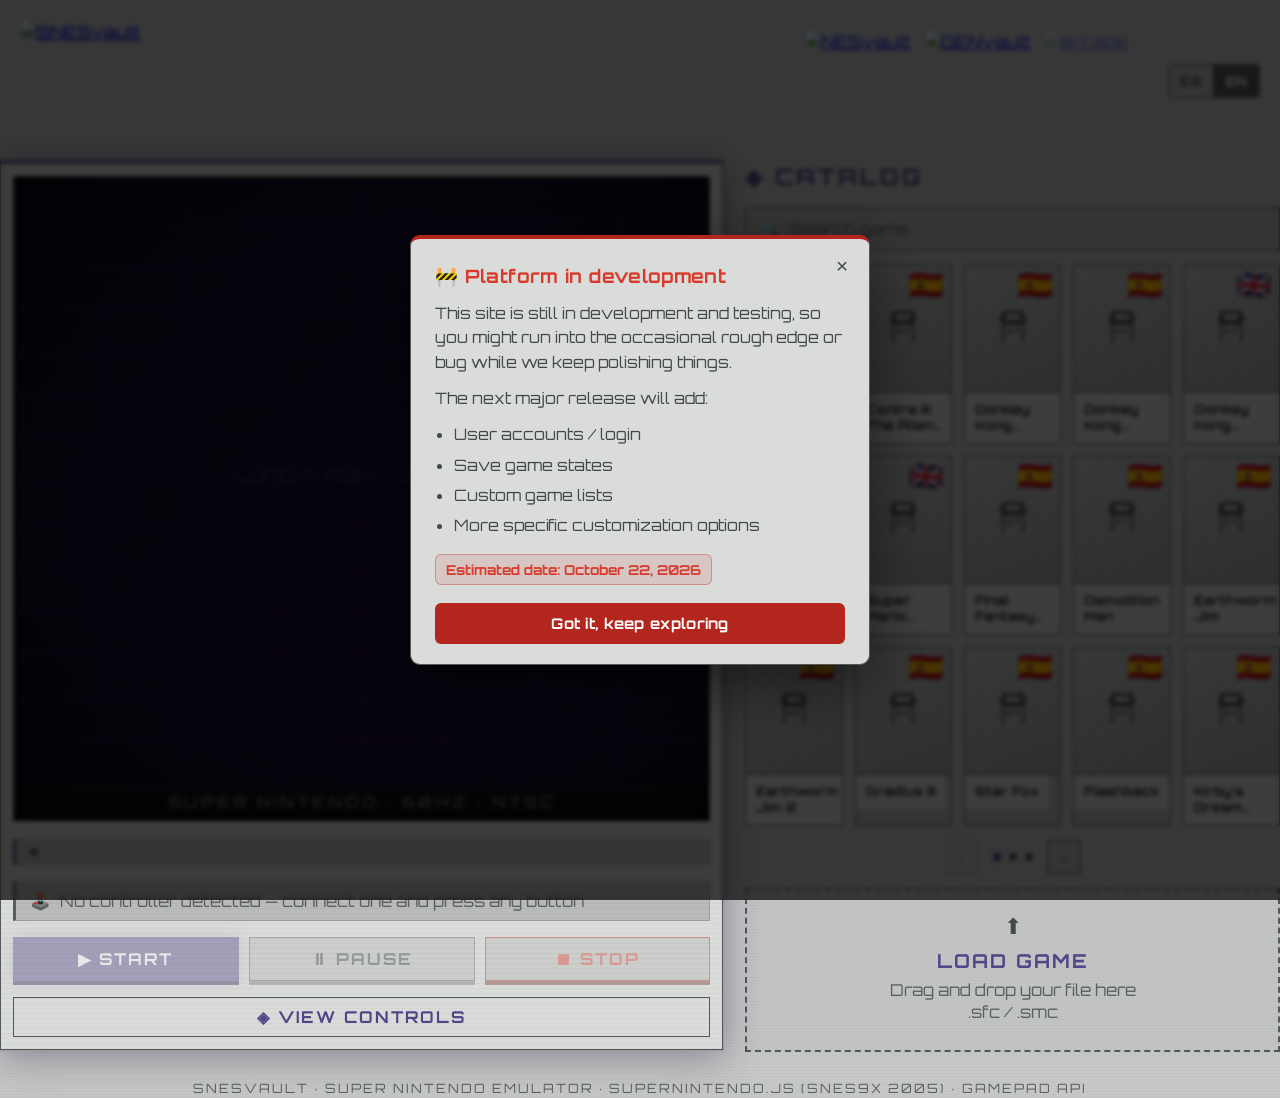
==== commit 737ad4b2: "Rename NESvault to SNESvault and update assets" ====
--- a/index.html
+++ b/index.html
@@ -4,7 +4,7 @@
 <head>
   <meta charset="UTF-8">
   <meta name="viewport" content="width=device-width, initial-scale=1.0">
-  <title>NESvault — Nintendo Entertainment System / Famicom</title>
+  <title>SNESvault — Super Nintendo</title>
   <link rel="stylesheet" href="css/styles.css">
   <link rel="stylesheet" href="css/dev-notice.css">
 </head>
@@ -12,23 +12,23 @@
 <body>
 
   <header class="site-header">
-    <a class="brand-logo" href="#" title="NESvault" aria-label="NESvault — inicio" data-i18n-aria-label="aria_home">
-      <img src="https://pub-13140bd15eda49b4a3f35bc937ab1c58.r2.dev/images/famicom.png" alt="NESvault" width="520"
-        height="299">
+    <a class="brand-logo" href="#" title="SNESvault" aria-label="SNESvault — inicio" data-i18n-aria-label="aria_home">
+      <img src="https://pub-13140bd15eda49b4a3f35bc937ab1c58.r2.dev/images/snes.png" alt="SNESvault" width="520"
+        height="332">
     </a>
     <div class="header-right">
       <nav class="vault-nav" aria-label="Familia de emuladores Vault">
-        <a class="vault-nav-icon" href="https://snesvault.netlify.app/" target="_blank" rel="noopener" title="SNESvault"
-          aria-label="Ir a SNESvault" data-i18n-aria-label="aria_nav_snes">
-          <img src="https://pub-13140bd15eda49b4a3f35bc937ab1c58.r2.dev/images/snes.png" alt="SNESvault" width="520"
-            height="332">
+        <a class="vault-nav-icon" href="https://nesvault.netlify.app/" target="_self" rel="noopener" title="NESvault"
+          aria-label="Ir a NESvault" data-i18n-aria-label="aria_nav_nes">
+          <img src="https://pub-13140bd15eda49b4a3f35bc937ab1c58.r2.dev/images/famicom.png" alt="NESvault" width="520"
+            height="299">
         </a>
-        <a class="vault-nav-icon" href="https://genvaultapp.netlify.app/" target="_blank" rel="noopener"
-          title="GENvault" aria-label="Ir a GENvault" data-i18n-aria-label="aria_nav_gen">
+        <a class="vault-nav-icon" href="https://genvaultapp.netlify.app/" target="_self" rel="noopener" title="GENvault"
+          aria-label="Ir a GENvault" data-i18n-aria-label="aria_nav_gen">
           <img src="https://pub-13140bd15eda49b4a3f35bc937ab1c58.r2.dev/images/sega.png" alt="GENvault" width="520"
             height="375">
         </a>
-        <a class="vault-nav-icon" href="#" target="_blank" rel="noopener" title="arcade" aria-label="arcade"
+        <a class="vault-nav-icon" href="#" target="_self" rel="noopener" title="arcade" aria-label="arcade"
           data-i18n-aria-label="aria_nav_arcade">
           <img src="https://pub-13140bd15eda49b4a3f35bc937ab1c58.r2.dev/images/arcade.png" alt="arcade" width="520"
             height="332">
@@ -40,13 +40,9 @@
       </div>
     </div>
   </header>
-
   <main class="layout">
-
-    <!-- ══ COLUMNA CONSOLA ══ -->
     <section class="console-col">
       <div class="console-body">
-
         <div class="screen-bezel">
           <div class="screen-wrap" id="screenWrap">
             <canvas id="splashCanvas" width="256" height="224"></canvas>
@@ -58,93 +54,71 @@
             <button class="btn-fullscreen" id="btnFullscreen" title="Fullscreen"
               data-i18n-title="fullscreen_title">⛶</button>
           </div>
-          <div class="screen-label">NES / FAMICOM · 60Hz · NTSC</div>
+          <div class="screen-label">SUPER NINTENDO · 60Hz · NTSC</div>
         </div>
-
         <div class="status-bar">
           <div class="led" id="led"></div>
           <span id="statusText"></span>
           <span class="fps-counter" id="fpsCounter"></span>
         </div>
-
         <div id="errorBox">
           <strong>⚠ ERROR</strong>
           <span id="errorMsg"></span>
           <code id="errorHint"></code>
         </div>
-
         <div class="gamepad-bar">
           <span>🕹️</span>
           <span id="gamepadStatus" data-i18n="gamepad_not_detected">Control no detectado - Conecte un control y presione
             cualquier boton</span>
         </div>
-
         <div class="btn-row">
           <button class="btn btn-primary" id="btnPlay" disabled data-i18n="btn_play">▶ COMENZAR</button>
           <button class="btn btn-secondary" id="btnPause" disabled data-i18n="btn_pause">⏸ PAUSAR</button>
           <button class="btn btn-danger" id="btnStop" disabled data-i18n="btn_stop">⏹ DETENER</button>
         </div>
-
         <button class="btn-controls-toggle" id="btnControls" data-i18n="btn_view_controls">◈ Ver Controles</button>
-
       </div>
     </section>
-
-    <!-- ══ COLUMNA ROMS — buscador + carousel (máx. 2 filas) + carga ══ -->
     <aside class="roms-col">
       <h2 class="roms-heading" data-i18n="catalog_heading">◈ Catálogo</h2>
-
       <div class="rom-search">
         <span class="rom-search-icon">🔍</span>
         <input type="text" id="romSearch" placeholder="Buscar juego..." data-i18n-placeholder="search_placeholder">
       </div>
-
       <div class="rom-carousel">
-        <div class="rom-track" id="romTrack">
-          <!-- páginas de tarjetas generadas por js/app.js a partir de ROM_LIBRARY -->
-        </div>
+        <div class="rom-track" id="romTrack"></div>
       </div>
-
       <div class="rom-pagination">
         <button class="page-arrow" id="pagePrev">‹</button>
         <div class="page-dots" id="pageDots"></div>
         <button class="page-arrow" id="pageNext">›</button>
       </div>
-
       <div class="file-drop" id="fileDrop">
         <span class="drop-icon">⬆</span>
         <span class="drop-title" data-i18n="drop_title">CARGAR JUEGO</span>
-        <span class="drop-sub" data-i18n-html="drop_sub_html">Arrastrá y soltá tu archivo acá<br>.nes</span>
+        <span class="drop-sub" data-i18n-html="drop_sub_html">Arrastrá y soltá tu archivo acá<br>.sfc / .smc</span>
         <span class="rom-name" id="romName"></span>
-        <input type="file" id="romInput" accept=".nes">
+        <input type="file" id="romInput" accept=".sfc,.smc,.rom">
       </div>
     </aside>
-
   </main>
-
-  <!-- POPUP DE CONTROLES -->
   <div id="controlsOverlay" class="controls-overlay" aria-hidden="true">
     <div class="controls-popup">
-
       <div class="controls-popup-header">
         <span data-i18n="controls_title">◈ CONTROLES</span>
         <button class="controls-close" id="btnControlsClose">✕</button>
       </div>
-
       <div class="ctrl-tabs">
         <button class="ctrl-tab active" data-panel="panelKeyboard" data-i18n="tab_keyboard">⌨ TECLADO</button>
         <button class="ctrl-tab" data-panel="panelGamepad" data-i18n="tab_gamepad">🎮 CONTROL</button>
       </div>
-
       <div class="ctrl-panel active" id="panelKeyboard">
         <div class="gpmap-header">
           <span class="gpmap-device" data-i18n="keyboard_edit_hint">Editá las teclas a tu gusto</span>
           <button class="gpmap-reset-btn" id="btnKeymapReset" data-i18n="reset_defaults">↺ Reset defaults</button>
         </div>
         <div class="gpmap-hint" data-i18n-html="keyboard_hint_html">Presiona <strong>Set</strong> junto a una acción, y
-          luego presiona la tecla que querés
-          usar. Se aplica la próxima vez que cargues un ROM.</div>
-
+          luego presiona la tecla que querés usar. Se aplica la próxima vez que cargues un ROM.</div>
         <div class="keymap-columns">
           <div class="keymap-col">
             <div class="keymap-col-title">D-Pad</div>
@@ -155,12 +129,10 @@
             <div class="keymap-buttons-grid" id="keymapButtonsList"></div>
           </div>
         </div>
-
         <div class="keymap-col-title keymap-extra-title">START / SELECT</div>
         <div class="gpmap-list keymap-extra" id="keymapExtraList"></div>
-
         <div class="controls-shortcuts">
-          <div class="shortcut-title" data-i18n="shortcuts_title">Atajos internos (Nintendo.js)</div>
+          <div class="shortcut-title" data-i18n="shortcuts_title">Atajos internos (SuperNintendo.js)</div>
           <div class="shortcut-inline">
             <span class="shortcut-chip"><span class="shortcut-label" data-i18n="shortcut_save_state">Guardar
                 estado</span><span class="shortcut-key">Ctrl/Cmd+1</span></span>
@@ -175,26 +147,21 @@
           </div>
         </div>
       </div>
-
       <div class="ctrl-panel" id="panelGamepad">
         <div class="gpmap-header">
           <span id="gpName" class="gpmap-device" data-i18n="gamepad_no_connected">No gamepad connected</span>
           <button class="gpmap-reset-btn" id="btnGPReset" data-i18n="reset_defaults">↺ Reset defaults</button>
         </div>
         <div class="gpmap-hint" data-i18n-html="gamepad_hint_html">Presiona <strong>Set</strong> junto a una acción, y
-          luego presiona el botón físico de tu
-          gamepad. Se aplica la próxima vez que cargues un ROM.</div>
+          luego presiona el botón físico de tu gamepad. Se aplica la próxima vez que cargues un ROM.</div>
         <div id="gpMapList" class="gpmap-list"></div>
       </div>
-
     </div>
   </div>
-
-  <footer data-i18n="footer_text">NESvault · Nintendo Entertainment System / Famicom Emulator · Nintendo.js (FCEUmm) ·
-    Gamepad API</footer>
-
+  <footer data-i18n="footer_text">SNESvault · Super Nintendo Emulator · SuperNintendo.js (Snes9x 2005) · Gamepad API
+  </footer>
   <script src="js/i18n.js"></script>
-  <script src="js/Nintendo.min.js"></script>
+  <script src="js/SuperNintendo.min.js"></script>
   <script src="js/gamepad-mappings.js"></script>
   <script src="js/app.js"></script>
   <script src="js/dev-notice.js"></script>
